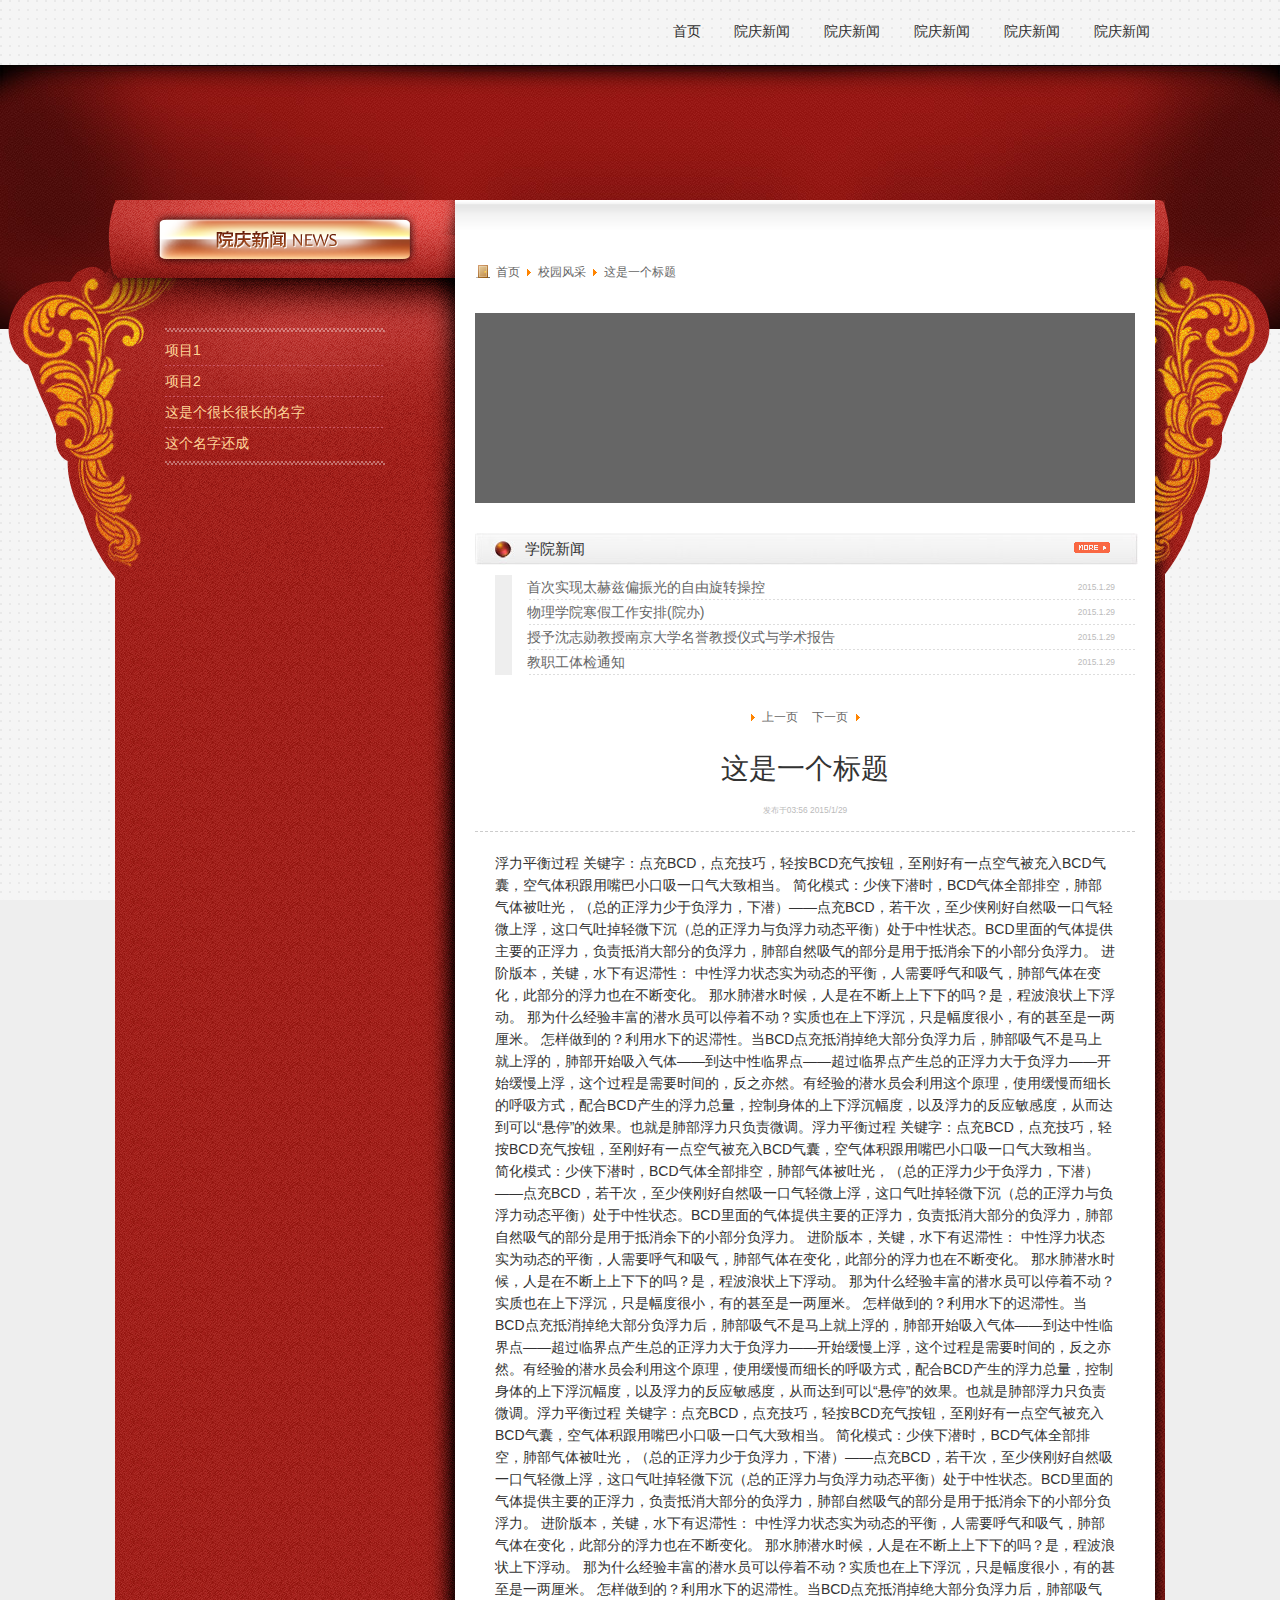
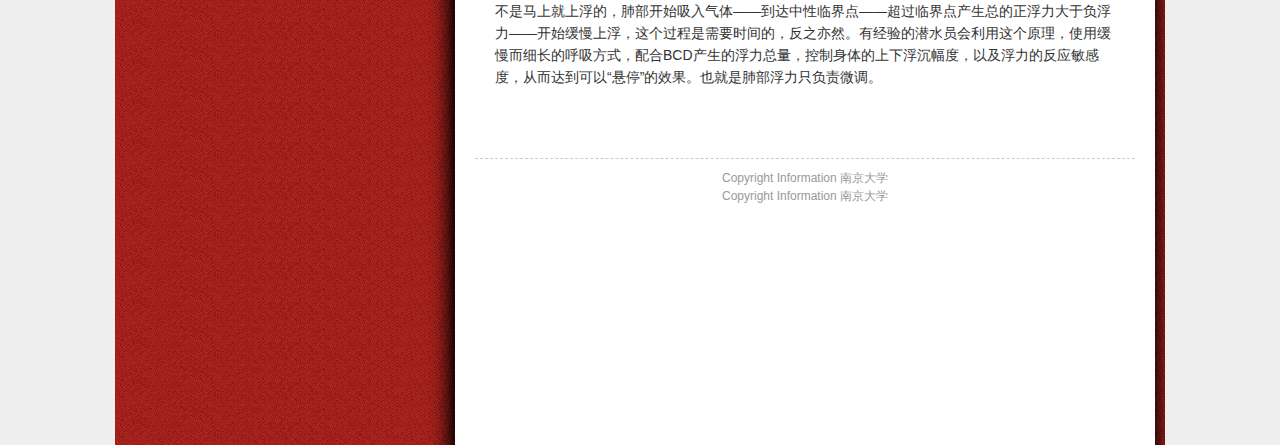
==== index.html @ 92c9a025 "version 0.0.1" ====
<!DOCTYPE html>
<html>
<head>
    <meta http-equiv="content-type" content="text/html;charset=utf-8">
    <script type="text/javascript" src="js/jquery.min.js"></script>
    <link rel="stylesheet" href="css/normalize-min.css" type="text/css" />
    <link rel="stylesheet" href="css/index-min.css" type="text/css" />
    <title>hello world</title>
</head>
<body>
    <div id="header">
        <div id="navbar">
            <!-- 从这里开始php插入一级导航 -->
            <ul>
                <li><a href="#">首页</a></li>
                <li><a href="#">院庆新闻</a></li>
                <li><a href="#">院庆新闻</a></li>
                <li><a href="#">院庆新闻</a></li>
                <li><a href="#">院庆新闻</a></li>
                <li><a href="#">院庆新闻</a></li>
            </ul>
            <!-- 一级导航php部分结束 -->
            <div id="decor-left"></div>
            <div id="decor-right"></div>
        </div>
    </div>

    <div id="banner">
        <div id="banner-left"></div>
        <div id="banner-right"></div>
    </div>

    <div id="container">
        <div class="sidebar modify" id="sidebar"> 
            <div id="sidebar-main">
                <div id="sidebar-nav"><img src="./img/sidebar-nav.png"></div>
                <div id="side-link">
                    <!-- 从这里开始php插入二级导航 -->
                    <ul>
                        <li><a href="#">项目1</a></li>
                        <li><a href="#">项目2</a></li>
                        <li><a href="#">这是个很长很长的名字</a></li>
                        <li><a href="#">这个名字还成</a></li>
                    </ul>
                    <!-- 二级导航php部分结束 -->
                </div>
            </div>
        </div>

        <div id="content">
            <div id="content-top"></div>
            <!-- breadcumb模块开始 -->
            <div id="breadcumb">
                <ul>
                    <li><a href="#">首页</a></li>
                    <li><a href="#">校园风采</a></li>
                    <li><a href="#">这是一个标题</a></li>
                </ul>       
            </div>
            <!-- breadcumb模块结束 -->
            <!-- slider-mask模块开始 -->
            <div id="slider">
                <div id="slider-mask"></div>
            </div>
            <!-- slider-mask模块结束 -->
            <!-- category模块开始 -->
            <div class="category">
                <div class="category-title">
                    学院新闻
                </div>
                <div class="category-more"><a href="#"></a></div>
                <ul>
                    <li><a href="#">首次实现太赫兹偏振光的自由旋转操控</a><span class="publish-time">2015.1.29</span></li>
                    <li><a href="#">物理学院寒假工作安排(院办)</a><span class="publish-time">2015.1.29</span></li>
                    <li><a href="#">授予沈志勋教授南京大学名誉教授仪式与学术报告</a><span class="publish-time">2015.1.29</span></li>
                    <li><a href="#">教职工体检通知</a><span class="publish-time">2015.1.29</span></li>
                </ul>
            </div>
            <!-- category模块结束 -->
            <!-- 分页模块开始 -->
            <div class="page">
                <span class="page-prev page-indicator"><a href="#">上一页</a></span>
                <span class="page-next page-indicator"><a href="#">下一页</a></span>
            </div>
            <!-- 分页模块结束 -->     
            <!-- article模块开始 -->
            <div id="article">
                <div id="article-title">
                    <h1>这是一个标题</h1>
                    <span class="article-time publish-time">发布于03:56 2015/1/29</span>
                </div>
                <div id="article-content">
                    浮力平衡过程
                    关键字：点充BCD，点充技巧，轻按BCD充气按钮，至刚好有一点空气被充入BCD气囊，空气体积跟用嘴巴小口吸一口气大致相当。
                    简化模式：少侠下潜时，BCD气体全部排空，肺部气体被吐光，（总的正浮力少于负浮力，下潜）——点充BCD，若干次，至少侠刚好自然吸一口气轻微上浮，这口气吐掉轻微下沉（总的正浮力与负浮力动态平衡）处于中性状态。BCD里面的气体提供主要的正浮力，负责抵消大部分的负浮力，肺部自然吸气的部分是用于抵消余下的小部分负浮力。
                    进阶版本，关键，水下有迟滞性：
                    中性浮力状态实为动态的平衡，人需要呼气和吸气，肺部气体在变化，此部分的浮力也在不断变化。
                    那水肺潜水时候，人是在不断上上下下的吗？是，程波浪状上下浮动。
                    那为什么经验丰富的潜水员可以停着不动？实质也在上下浮沉，只是幅度很小，有的甚至是一两厘米。
                    怎样做到的？利用水下的迟滞性。当BCD点充抵消掉绝大部分负浮力后，肺部吸气不是马上就上浮的，肺部开始吸入气体——到达中性临界点——超过临界点产生总的正浮力大于负浮力——开始缓慢上浮，这个过程是需要时间的，反之亦然。有经验的潜水员会利用这个原理，使用缓慢而细长的呼吸方式，配合BCD产生的浮力总量，控制身体的上下浮沉幅度，以及浮力的反应敏感度，从而达到可以“悬停”的效果。也就是肺部浮力只负责微调。浮力平衡过程
                    关键字：点充BCD，点充技巧，轻按BCD充气按钮，至刚好有一点空气被充入BCD气囊，空气体积跟用嘴巴小口吸一口气大致相当。
                    简化模式：少侠下潜时，BCD气体全部排空，肺部气体被吐光，（总的正浮力少于负浮力，下潜）——点充BCD，若干次，至少侠刚好自然吸一口气轻微上浮，这口气吐掉轻微下沉（总的正浮力与负浮力动态平衡）处于中性状态。BCD里面的气体提供主要的正浮力，负责抵消大部分的负浮力，肺部自然吸气的部分是用于抵消余下的小部分负浮力。
                    进阶版本，关键，水下有迟滞性：
                    中性浮力状态实为动态的平衡，人需要呼气和吸气，肺部气体在变化，此部分的浮力也在不断变化。
                    那水肺潜水时候，人是在不断上上下下的吗？是，程波浪状上下浮动。
                    那为什么经验丰富的潜水员可以停着不动？实质也在上下浮沉，只是幅度很小，有的甚至是一两厘米。
                    怎样做到的？利用水下的迟滞性。当BCD点充抵消掉绝大部分负浮力后，肺部吸气不是马上就上浮的，肺部开始吸入气体——到达中性临界点——超过临界点产生总的正浮力大于负浮力——开始缓慢上浮，这个过程是需要时间的，反之亦然。有经验的潜水员会利用这个原理，使用缓慢而细长的呼吸方式，配合BCD产生的浮力总量，控制身体的上下浮沉幅度，以及浮力的反应敏感度，从而达到可以“悬停”的效果。也就是肺部浮力只负责微调。浮力平衡过程
                    关键字：点充BCD，点充技巧，轻按BCD充气按钮，至刚好有一点空气被充入BCD气囊，空气体积跟用嘴巴小口吸一口气大致相当。
                    简化模式：少侠下潜时，BCD气体全部排空，肺部气体被吐光，（总的正浮力少于负浮力，下潜）——点充BCD，若干次，至少侠刚好自然吸一口气轻微上浮，这口气吐掉轻微下沉（总的正浮力与负浮力动态平衡）处于中性状态。BCD里面的气体提供主要的正浮力，负责抵消大部分的负浮力，肺部自然吸气的部分是用于抵消余下的小部分负浮力。
                    进阶版本，关键，水下有迟滞性：
                    中性浮力状态实为动态的平衡，人需要呼气和吸气，肺部气体在变化，此部分的浮力也在不断变化。
                    那水肺潜水时候，人是在不断上上下下的吗？是，程波浪状上下浮动。
                    那为什么经验丰富的潜水员可以停着不动？实质也在上下浮沉，只是幅度很小，有的甚至是一两厘米。
                    怎样做到的？利用水下的迟滞性。当BCD点充抵消掉绝大部分负浮力后，肺部吸气不是马上就上浮的，肺部开始吸入气体——到达中性临界点——超过临界点产生总的正浮力大于负浮力——开始缓慢上浮，这个过程是需要时间的，反之亦然。有经验的潜水员会利用这个原理，使用缓慢而细长的呼吸方式，配合BCD产生的浮力总量，控制身体的上下浮沉幅度，以及浮力的反应敏感度，从而达到可以“悬停”的效果。也就是肺部浮力只负责微调。
                </div>
            </div>
            <!-- article模块结束 -->
            <div id="footer">
                <p>Copyright Information 南京大学<p>
                <p>Copyright Information 南京大学<p>
            </div>
        </div>
        <div class="modify" id="shadow-right"></div>
    </div>
    <div id="sticktobottom">
    </div>
    <script type="text/javascript" src="js/index.js"></script>
</body>
</html>
---- css/index-min.css ----
*{margin:0;padding:0}*,:after,:before{-webkit-box-sizing:inherit;-moz-box-sizing:inherit;box-sizing:inherit}body,html{position:absolute;-webkit-box-sizing:border-box;-moz-box-sizing:border-box;box-sizing:border-box;width:100%;height:100%;min-height:100%;margin:0;background:#eee}ul{display:block;list-style-type:none;-webkit-margin-before:0;-webkit-margin-after:0;-webkit-margin-start:0;-webkit-margin-end:0;-webkit-padding-start:0}#header{position:absolute;z-index:999;width:100%;height:65px}#header #navbar{position:relative;width:1050px;height:65px;margin:0 auto}#banner{position:absolute;z-index:0;top:65px;width:100%;height:264px}#container{position:relative;z-index:1;overflow:hidden;width:1050px;min-height:100%;margin:200px auto -201px}#sidebar{float:left;width:340px;height:100%}#content{float:left;width:700px;height:100%;padding-bottom:40px}#sticktobottom{position:relative;visibility:hidden;clear:both;width:100%;height:1px;margin-top:-1px}#header #decor-left{position:absolute;top:200px;left:-107px;width:107px;height:380px}#header #decor-right{position:absolute;top:200px;right:-105px;width:115px;height:380px}#navbar ul{float:right;height:30px}#navbar ul li{display:inline-block;padding:20px 15px 0}#banner-left{float:left;width:570px;height:100%}#banner-right{float:right;width:570px;height:100%}#content>*{position:relative}#content>div{margin:10px 20px 30px}#content>#content-top{width:100%;height:30px;margin:0}#content>#content-top+div{margin-top:30px}div#footer{position:relative;margin-top:70px;margin-bottom:20px;padding-top:10px;padding-bottom:180px}div#footer p{text-align:center}#shadow-right{float:left;width:10px;height:50px}#sidebar-main{position:absolute;display:block;width:340px;height:379px}#sidebar-nav{position:relative;width:268px;height:58px;margin:10px auto 60px}#side-link{width:220px;margin-left:50px;padding:3px 0}#header,body{background:url(../img/bg.gif)}#navbar ul{list-style-type:none}#banner{background:url(../img/banner-bg.jpg)}#banner #banner-left{background:url(../img/banner-bg-left.jpg)}#banner #banner-right{background:url(../img/banner-bg-right.jpg)}#container,#content{background:#fff}#content-top{background:url(../img/content-top.png)}#decor-left{background:url(../img/decor-left.png)}#decor-right{background:url(../img/decor-right.png)}#footer{border-top:1px dashed #ccc}#shadow-right{background:url(../img/shadow-right.png)}#sidebar{background:url(../img/sidebar-bg.png)}#sidebar-main{background:url(../img/sidebar-main.png)}#breadcumb>ul li{display:inline-block}#breadcumb>ul>li:before{display:inline-block;margin-right:5px;content:url(../img/arrow.png)}#breadcumb>ul>li:first-child:before{position:relative;top:3px;display:inline-block;content:url(../img/home.gif)}#article-title{margin-bottom:20px;padding-bottom:10px;border-bottom:1px dashed #ccc}#article-title h1{font-weight:400;text-align:center}#article-title .publish-time{display:block;text-align:center}#article-content{padding:0 20px}#slider{height:190px;margin:40px 20px 30px;background-color:#666}.category{margin:40px 20px 30px}.category .category-title{width:663px;height:32px;padding:5px 0 4px 50px;background:url(../img/category-title.jpg)}.category .category-more{position:absolute;top:6px;right:25px;width:36px;height:17px;background:url(../img/more.gif)}.category .category-more a{display:block;width:100%;height:100%}.category ul{margin:10px 0 10px 20px;padding-left:15px;border-left:17px solid #eee}.category span.publish-time{float:right;margin-right:20px}.page-prev:before{display:inline-block;margin-right:5px;content:url(../img/page-prev.png)}.page-next{margin-left:10px}.page-next:after{display:inline-block;margin-left:5px;content:url(../img/page-next.png)}#sidebar-main ul>li{border-bottom:1px solid;-webkit-border-image:url(../img/sidebar-line1.png) 0 0 1 0 repeat;-o-border-image:url(../img/sidebar-line1.png) 0 0 1 0 repeat;border-image:url(../img/sidebar-line1.png) 0 0 1 0 repeat}#sidebar-main ul>li:last-child{border-bottom:none;-webkit-border-image:none;-o-border-image:none;border-image:none}#sidebar-main #side-link{border-top:4px solid;border-bottom:4px solid;-webkit-border-image:url(../img/sidebar-line2.png) 4 0 4 0 repeat;-o-border-image:url(../img/sidebar-line2.png) 2 0 2 0 repeat;border-image:url(../img/sidebar-line2.png) 4 0 4 0 repeat}body{font-family:'helvetica neue',Verdana,'hiragino sans gb',stheiti,'microsoft yahei','wenquanyi micro hei',sans-serif;font-size:14px;line-height:22px;color:#333}a{text-decoration:none;color:#7f130f}a:hover{text-decoration:underline}#navbar ul li a{color:#2e2e2e;text-decoration:none}#breadcumb a{font-size:12px;color:#666}#breadcumb a:hover{color:#7f130f}#article-title .publish-time{font-size:.6em;color:#bbb}#sidebar-main #side-link ul>li a{font-size:1em/30px;line-height:30px;color:#ffd598}#sidebar-main #side-link ul>li a:hover{text-decoration:none;color:#d96a39}.category .category-title{font-size:1.07em}.category>ul li{font-size:1em;line-height:24px;border-bottom:1px solid;-webkit-border-image:url(../img/category-line1.png) 0 0 1 0 repeat;-o-border-image:url(../img/category-line1.png) 0 0 1 0 repeat;border-image:url(../img/category-line1.png) 0 0 1 0 repeat}.category>ul li a{color:#666}.category>ul li a:hover{color:#7f130f}.category span.publish-time{font-size:.6em;color:#bbb}.page{text-align:center}span.page-indicator{font-size:12px}span.page-indicator a{color:#666}span.page-indicator a:hover{color:#7f130f}#footer{font:12px/18px Verdana,sans-serif;color:#999}
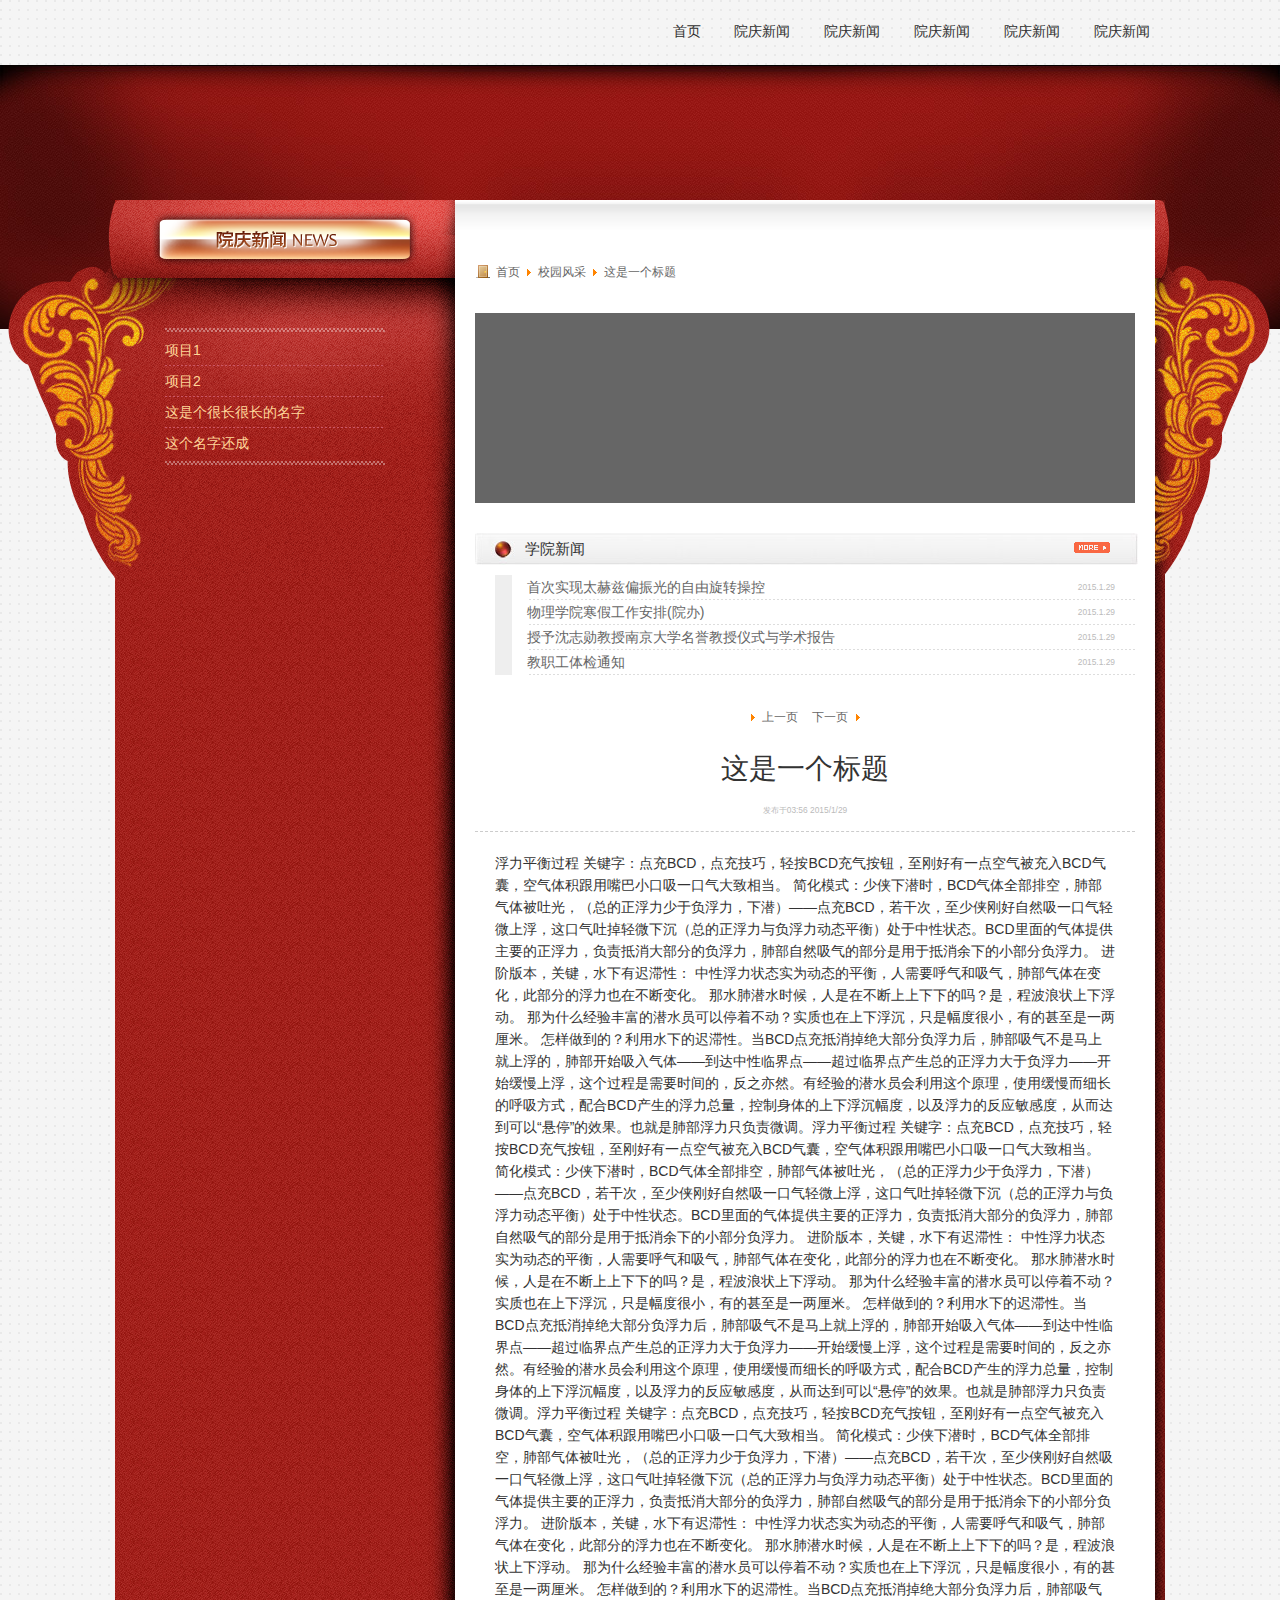
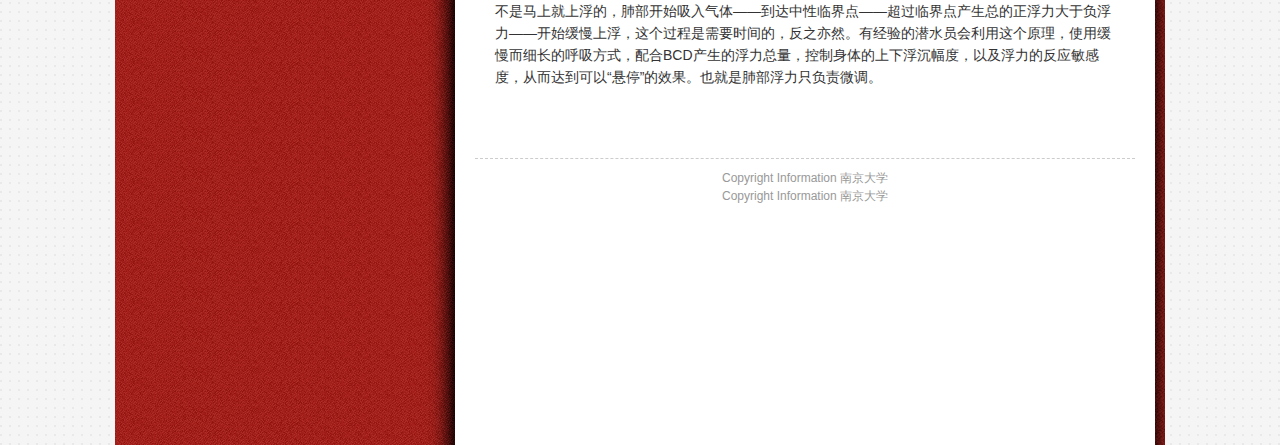
==== commit a8eaa2c9: "fix some bugs" ====
--- a/index.html
+++ b/index.html
@@ -3,8 +3,8 @@
 <head>
     <meta http-equiv="content-type" content="text/html;charset=utf-8">
     <script type="text/javascript" src="js/jquery.min.js"></script>
-    <link rel="stylesheet" href="css/normalize-min.css" type="text/css" />
-    <link rel="stylesheet" href="css/index-min.css" type="text/css" />
+    <link rel="stylesheet" href="css/normalize.css" type="text/css" />
+    <link rel="stylesheet" href="css/index.css" type="text/css" />    
     <title>hello world</title>
 </head>
 <body>
--- a/css/index.css
+++ b/css/index.css
@@ -0,0 +1,573 @@
+/* ==================================== */
+/*           Global Settings            */
+/* ==================================== */
+*
+{
+    margin: 0;
+    padding: 0;
+}
+*,
+*:before,
+*:after
+{
+    -webkit-box-sizing: inherit;
+       -moz-box-sizing: inherit;
+            box-sizing: inherit;
+}
+body
+{
+    position: absolute;
+
+    -webkit-box-sizing: border-box;
+       -moz-box-sizing: border-box;
+            box-sizing: border-box;
+    width: 100%;
+    height: 100%;
+    min-height: 100%;
+    margin: 0;
+
+    background: #eee;
+}
+ul
+{
+    display: block;
+
+    list-style-type: none;
+
+    -webkit-margin-before: 0;
+    -webkit-margin-after: 0;
+    -webkit-margin-start: 0;
+    -webkit-margin-end: 0;
+    -webkit-padding-start: 0;
+}
+
+
+/* ==================================== */
+/*             Basic Layout             */
+/* ==================================== */
+#header
+{
+    position: absolute;
+    z-index: 999;
+
+    width: 100%;
+    height: 65px;
+}
+#header #navbar
+{
+    position: relative;
+
+    width: 1050px;
+    height: 65px;
+    margin: 0 auto;
+}
+#banner
+{
+    position: absolute;
+    z-index: 0;
+    top: 65px;
+
+    width: 100%;
+    height: 264px;
+}
+#container
+{
+    position: relative;
+    z-index: 1;
+
+    overflow: hidden;
+
+    width: 1050px;
+    min-height: 100%;
+    margin: 0 auto;
+    margin-top: 200px;
+    margin-bottom: -201px;
+}
+#sidebar
+{
+    float: left;
+
+    width: 340px;
+    height: 100%;
+}
+#content
+{
+    float: left;
+
+    width: 700px;
+    height: 100%;
+    padding-bottom: 40px;
+}
+#sticktobottom
+{
+    position: relative;
+
+    visibility: hidden;
+    clear: both;
+
+    width: 100%;
+    height: 1px;
+    margin-top: -1px;
+}
+
+/* ==================================== */
+/*            Layout Details            */
+/* ==================================== */
+/* ======= Header ======= */
+
+#header #decor-left
+{
+    position: absolute;
+    top: 200px;
+    left: -107px;
+
+    width: 107px;
+    height: 380px;
+}
+#header #decor-right
+{
+    position: absolute;
+    top: 200px;
+    right: -105px;
+
+    width: 115px;
+    height: 380px;
+}
+
+/* ======= Navbar ======= */
+
+#navbar ul
+{
+    float: right;
+
+    height: 30px;
+}
+#navbar ul li
+{
+    display: inline-block;
+
+    padding: 20px 15px 0 15px;
+}
+
+/* ======= Banner ======= */
+
+#banner-left
+{
+    float: left;
+
+    width: 570px;
+    height: 100%;
+}
+#banner-right
+{
+    float: right;
+
+    width: 570px;
+    height: 100%;
+}
+
+/* ======= Content ======= */
+#content > *
+{
+    position: relative;
+}
+#content > div
+{
+    margin: 10px 20px 30px 20px;
+}
+#content > #content-top
+{
+    width: 100%;
+    height: 30px;
+    margin: 0;
+}
+#content > #content-top + div
+{
+    margin-top: 30px;
+}
+div#footer
+{
+    position: relative;
+
+    margin-top: 70px;
+    margin-bottom: 20px;
+    padding-top: 10px;
+    padding-bottom: 180px;
+}
+div#footer p
+{
+    text-align: center;
+}
+#shadow-right
+{
+    float: left;
+
+    width: 10px;
+    height: 50px;
+}
+
+/* ======= Sidebar ======= */
+
+#sidebar-main
+{
+    position: absolute;
+
+    display: block;
+
+    width: 340px;
+    height: 379px;
+}
+#sidebar-nav
+{
+    position: relative;
+
+    width: 268px;
+    height: 58px;
+    margin: 10px auto 60px auto;
+}
+#side-link
+{
+    width: 220px;
+    margin-left: 50px;
+    padding: 3px 0;
+}
+/* ==================================== */
+/*                Styles                */
+/* ==================================== */
+body {
+    background: url('../img/bg.gif');
+}
+/* ======= Header ======= */
+#header
+{
+    background: url('../img/bg.gif');
+}
+
+/* ======= Navbar ======= */
+
+#navbar ul
+{
+    list-style-type: none;
+}
+
+
+/* ======= Banner ======= */
+#banner
+{
+    background: url('../img/banner-bg.jpg');
+}
+#banner #banner-left
+{
+    background: url('../img/banner-bg-left.jpg');
+}
+#banner #banner-right
+{
+    background: url('../img/banner-bg-right.jpg');
+}
+
+/* ======= Main ======= */
+#container
+{
+    background: #fff;
+}
+#content
+{
+    background: #fff;
+}
+#content-top
+{
+    background: url('../img/content-top.png');
+}
+#decor-left
+{
+    background: url('../img/decor-left.png');
+}
+#decor-right
+{
+    background: url('../img/decor-right.png');
+}
+#footer
+{
+    border-top: 1px dashed #ccc;
+}
+#shadow-right
+{
+    background: url('../img/shadow-right.png');
+}
+
+/* ======= Sidebar ======= */
+#sidebar
+{
+    background: url('../img/sidebar-bg.png');
+}
+#sidebar-main
+{
+    background: url('../img/sidebar-main.png');
+}
+
+
+/* ==================================== */
+/*               Modules                */
+/* ==================================== */
+/* ======= Breadcumb ======= */
+
+#breadcumb > ul li
+{
+    display: inline-block;
+}
+#breadcumb > ul > li:before
+{
+    display: inline-block;
+
+    margin-right: 5px;
+
+    content: url('../img/arrow.png');
+}
+#breadcumb > ul > li:first-child:before
+{
+    position: relative;
+    top: 3px;
+
+    display: inline-block;
+
+    content: url('../img/home.gif');
+}
+/* ======= Article ======= */
+#article{}
+#article-title
+{
+    margin-bottom: 20px;
+    padding-bottom: 10px;
+    border-bottom: 1px dashed #ccc;
+}
+#article-title h1
+{
+    font-weight: normal;
+
+    text-align: center;
+}
+#article-title .publish-time
+{
+    display: block;
+
+    text-align: center;
+}
+#article-content {
+    padding: 0 20px;
+}
+
+/* ======= Slider ======= */
+#slider
+{
+    height: 190px;
+    margin: 40px 20px 30px 20px;
+
+    background-color: #666;
+}
+
+/* ======= Category ======= */
+.category
+{
+    margin: 40px 20px 30px 20px;
+}
+.category .category-title
+{
+    width: 663px;
+    height: 32px;
+    padding: 5px 0 4px 50px;
+
+    background: url('../img/category-title.jpg');
+}
+.category .category-more
+{
+    position: absolute;
+    top: 6px;
+    right: 25px;
+
+    width: 36px;
+    height: 17px;
+
+    background: url('../img/more.gif');
+}
+.category .category-more a
+{
+    display: block;
+
+    width: 100%;
+    height: 100%;
+}
+.category ul
+{
+    margin: 10px 0 10px 20px;
+    padding-left: 15px;
+
+    border-left: 17px solid #eee;
+}
+.category span.publish-time
+{
+    float: right;
+
+    margin-right: 20px;
+}
+/* ======= Page ======= */
+.page {
+    text-align: center;
+}
+.page-prev:before {
+    display: inline-block;
+
+    margin-right: 5px;
+
+    content: url('../img/page-prev.png');
+}
+.page-next {
+    margin-left: 10px;
+}
+
+.page-next:after {
+    display: inline-block;
+
+    margin-left: 5px;
+
+    content: url('../img/page-next.png');
+}
+
+/* ======= Sidebar Nav ======= */
+#sidebar-main ul > li
+{
+    border-bottom: 1px solid;
+    -webkit-border-image: url('../img/sidebar-line1.png') 0 0 1 0 repeat;
+         -o-border-image: url('../img/sidebar-line1.png') 0 0 1 0 repeat;
+            border-image: url('../img/sidebar-line1.png') 0 0 1 0 repeat;
+}
+#sidebar-main ul > li:last-child
+{
+    border-bottom: none;
+    -webkit-border-image: none;
+         -o-border-image: none;
+            border-image: none;
+}
+#sidebar-main #side-link
+{
+    border-top: 4px solid;
+    border-bottom: 4px solid;
+    -webkit-border-image: url('../img/sidebar-line2.png') 4 0 4 0 repeat;
+         -o-border-image: url('../img/sidebar-line2.png') 2 0 2 0 repeat;
+            border-image: url('../img/sidebar-line2.png') 4 0 4 0 repeat;
+}
+
+/* ==================================== */
+/*                Fonts                 */
+/* ==================================== */
+body
+{
+    font-family: 'helvetica neue', Verdana,
+    'hiragino sans gb', stheiti,
+    'microsoft yahei',
+    'wenquanyi micro hei',
+    sans-serif;
+    font-size: 14px;
+    line-height: 22px;
+
+    color: #333;
+}
+
+a
+{
+    text-decoration: none;
+
+    color: #7f130f;
+}
+a:hover
+{
+    text-decoration: underline;
+}
+/* ======= Navbar ======= */
+#navbar ul li a{
+    color: #2e2e2e;
+    text-decoration: none;
+}
+/* ======= Breadcumb ======= */
+#breadcumb a
+{
+    font-size: 12px;
+
+    color: #666;
+}
+#breadcumb a:hover
+{
+    color: #7f130f;
+}
+
+/* ======= Article ======= */
+#article-title .publish-time
+{
+    font-size: .6em;
+
+    color: #bbb;
+}
+/* ======= Sidebar ======= */
+#sidebar-main #side-link ul > li a
+{
+    font-size: 1em/30px;
+    line-height: 30px;
+
+    color: #ffd598;
+}
+
+#sidebar-main #side-link ul > li a:hover
+{
+    text-decoration: none;
+
+    color: #d96a39;
+}
+/* ======= Category ======= */
+
+.category .category-title
+{
+    font-size: 1.07em;
+}
+.category > ul li
+{
+    font-size: 1em;
+    line-height: 24px;
+
+    border-bottom: 1px solid;
+    -webkit-border-image: url('../img/category-line1.png') 0 0 1 0 repeat;
+         -o-border-image: url('../img/category-line1.png') 0 0 1 0 repeat;
+            border-image: url('../img/category-line1.png') 0 0 1 0 repeat;
+}
+.category > ul li a
+{
+    color: #666;
+}
+.category > ul li a:hover
+{
+    color: #7f130f;
+}
+.category span.publish-time
+{
+    font-size: .6em;
+
+    color: #bbb;
+}
+/* ======= Page ======= */
+.page {
+    text-align: center;
+}
+span.page-indicator {
+    font-size: 12px;
+}
+span.page-indicator a{
+    color: #666;
+}
+span.page-indicator a:hover{
+    color: #7f130f;
+}
+/* ======= Footer ======= */
+#footer
+{
+    font: 12px/18px Verdana, sans-serif;
+
+    color: #999;
+}
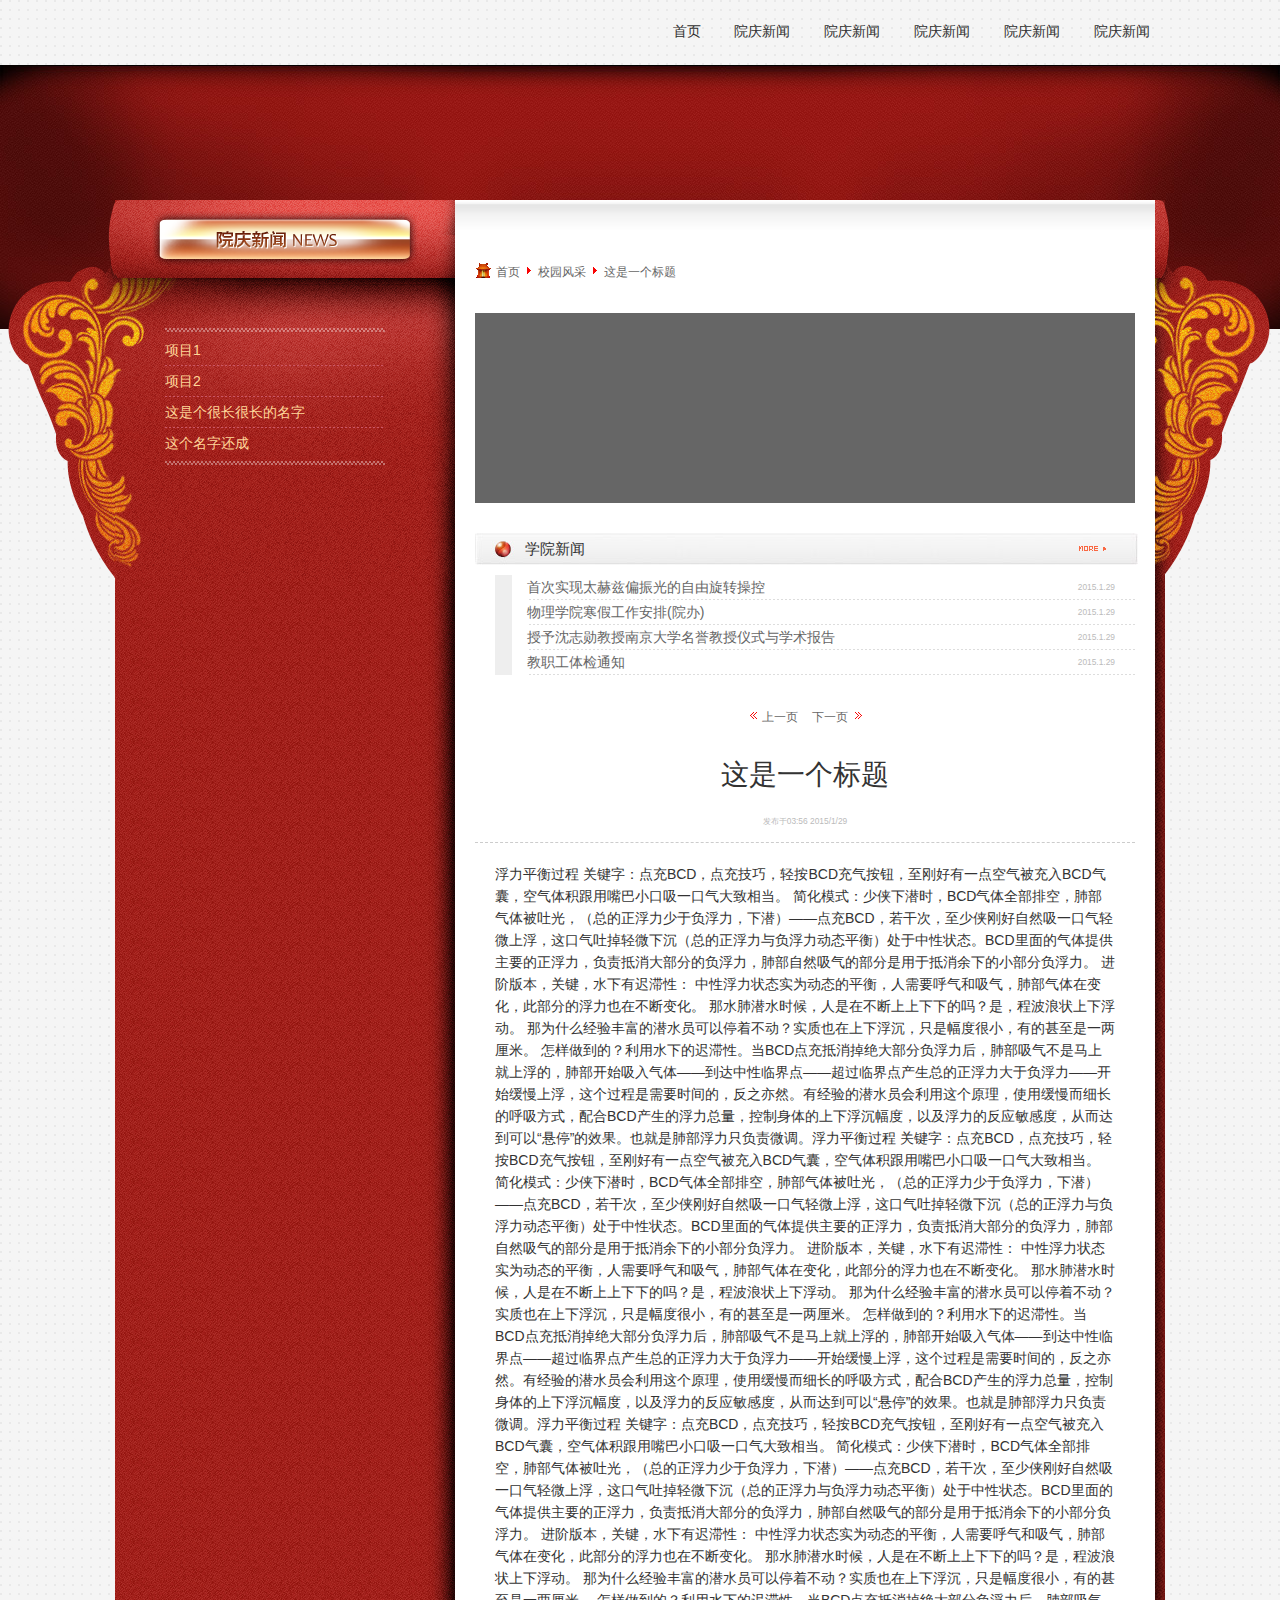
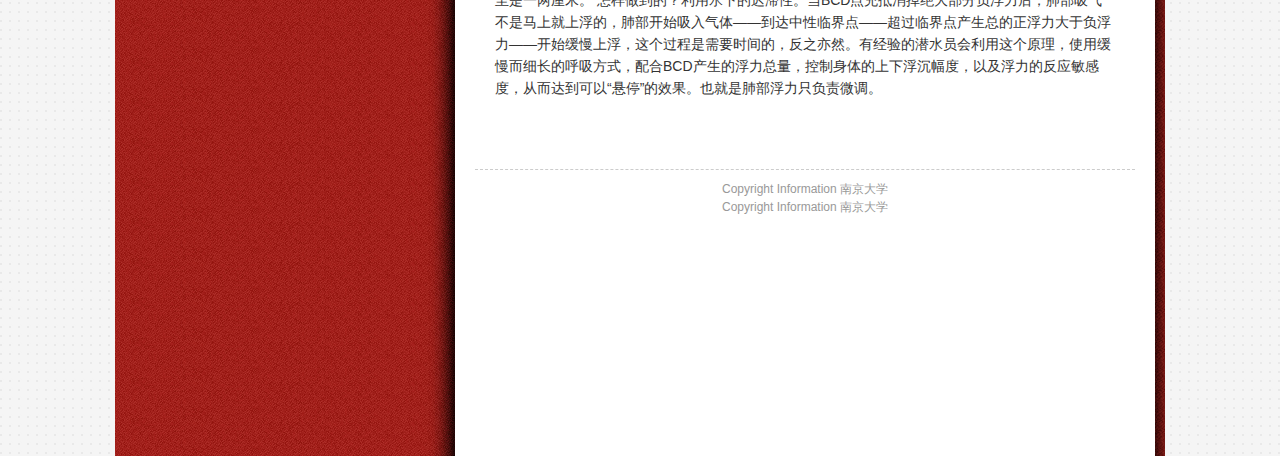
==== commit b46561e9: "fix" ====
--- a/index.html
+++ b/index.html
@@ -3,6 +3,7 @@
 <head>
     <meta http-equiv="content-type" content="text/html;charset=utf-8">
     <script type="text/javascript" src="js/jquery.min.js"></script>
+    <script type="text/javascript" src="js/index.js"></script>
     <link rel="stylesheet" href="css/normalize.css" type="text/css" />
     <link rel="stylesheet" href="css/index.css" type="text/css" />    
     <title>hello world</title>
@@ -124,6 +125,5 @@
     </div>
     <div id="sticktobottom">
     </div>
-    <script type="text/javascript" src="js/index.js"></script>
 </body>
 </html>--- a/css/index.css
+++ b/css/index.css
@@ -355,6 +355,9 @@
 #article-content {
     padding: 0 20px;
 }
+#article-content img {
+    max-width: 100%;
+}
 
 /* ======= Slider ======= */
 #slider
@@ -500,6 +503,9 @@
 }
 
 /* ======= Article ======= */
+#article-title h1 {
+    line-height: 1.2em;
+}
 #article-title .publish-time
 {
     font-size: .6em;
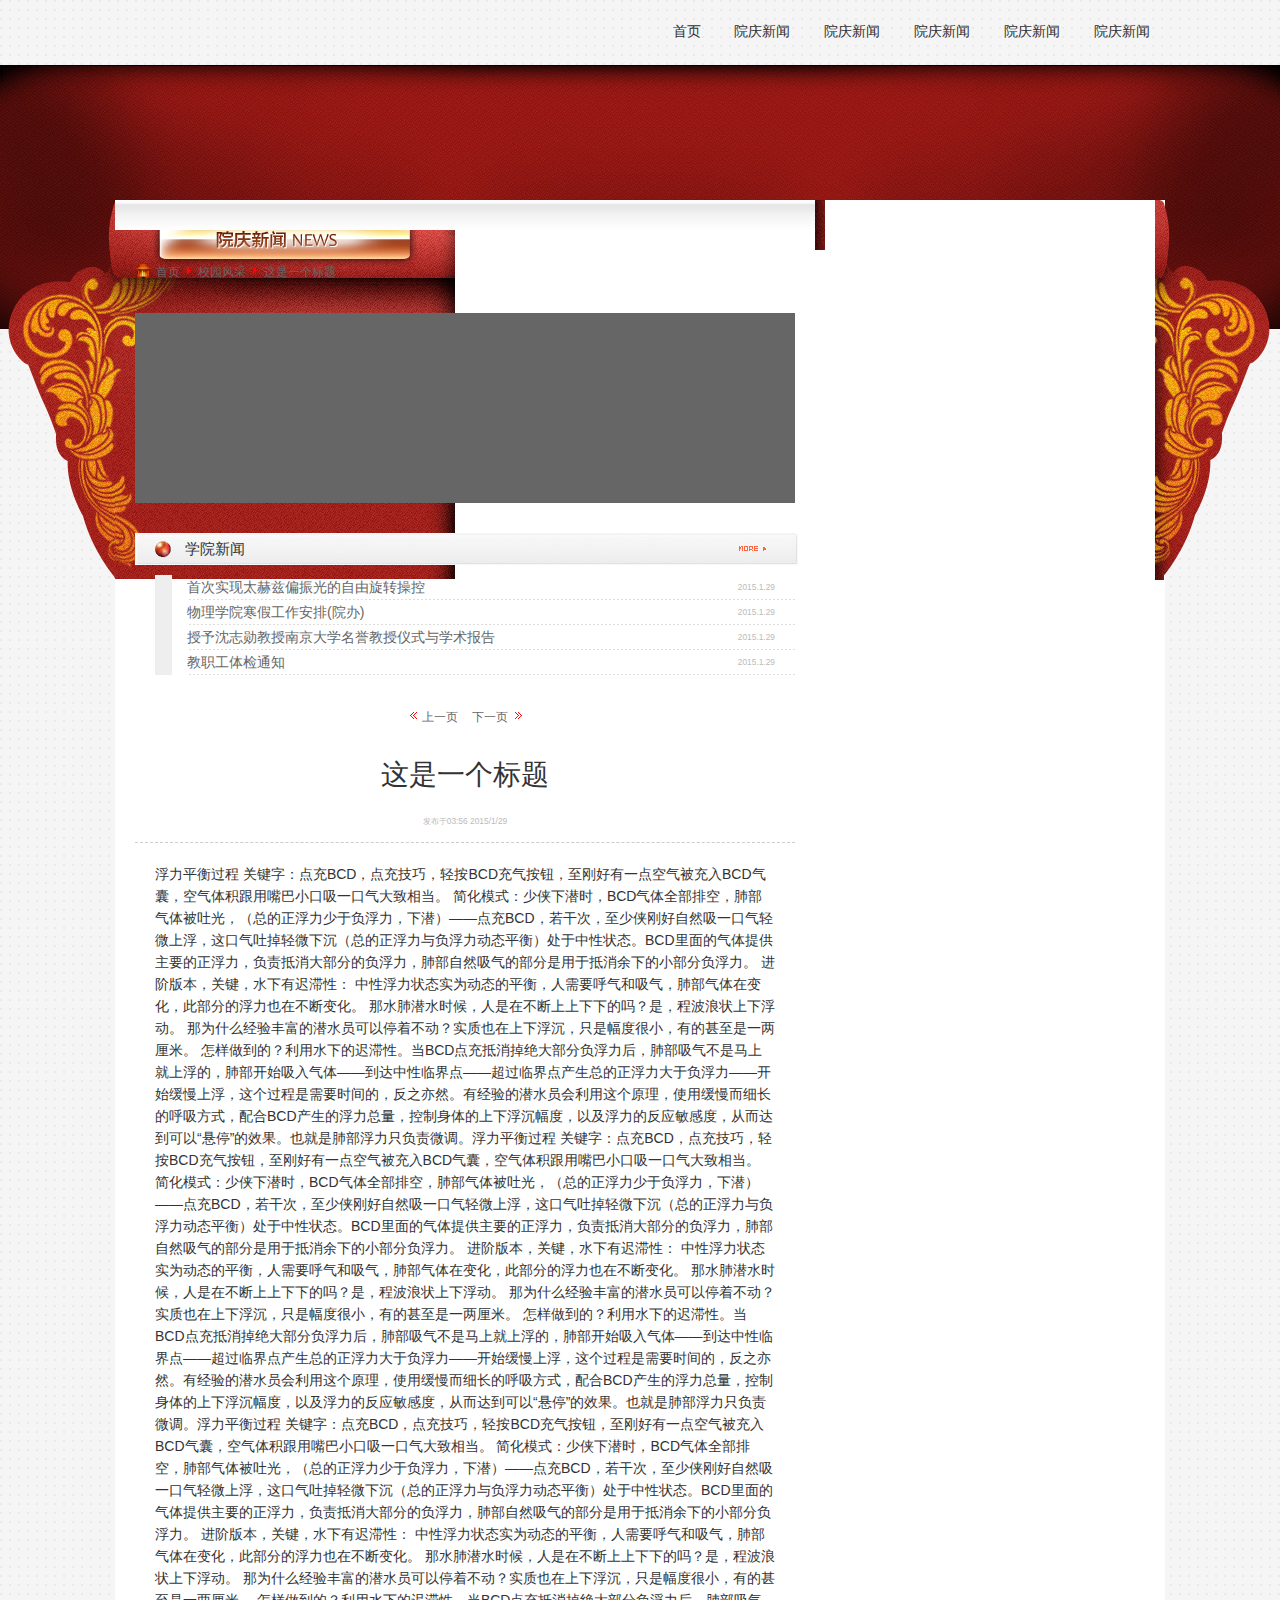
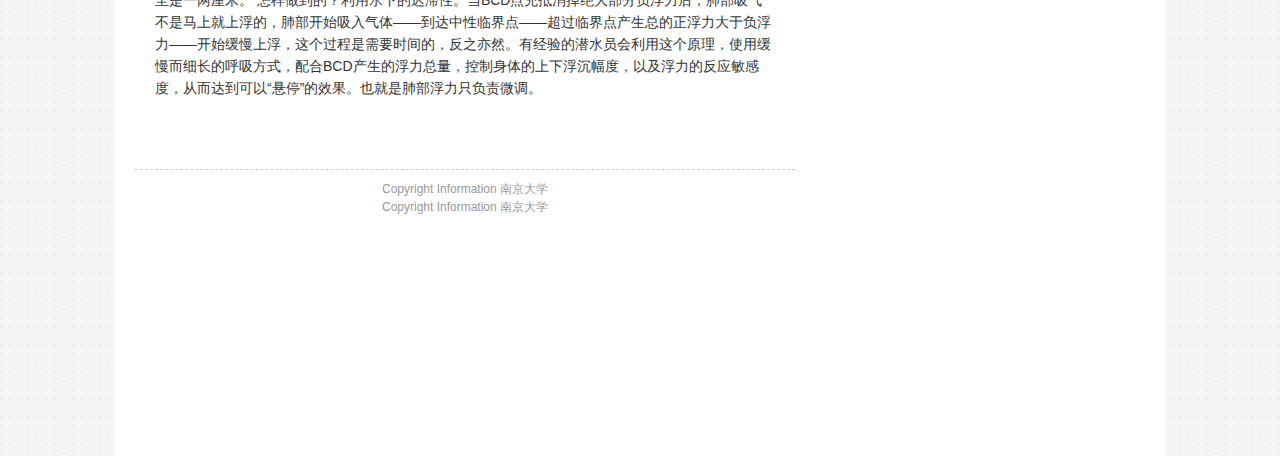
==== commit 9f564c2b: "降低jquery版本号" ====
--- a/index.html
+++ b/index.html
@@ -2,7 +2,7 @@
 <html>
 <head>
     <meta http-equiv="content-type" content="text/html;charset=utf-8">
-    <script type="text/javascript" src="js/jquery.min.js"></script>
+    <script type="text/javascript" src="js/jquery-1.11.2.min.js"></script>
     <script type="text/javascript" src="js/index.js"></script>
     <link rel="stylesheet" href="css/normalize.css" type="text/css" />
     <link rel="stylesheet" href="css/index.css" type="text/css" />    
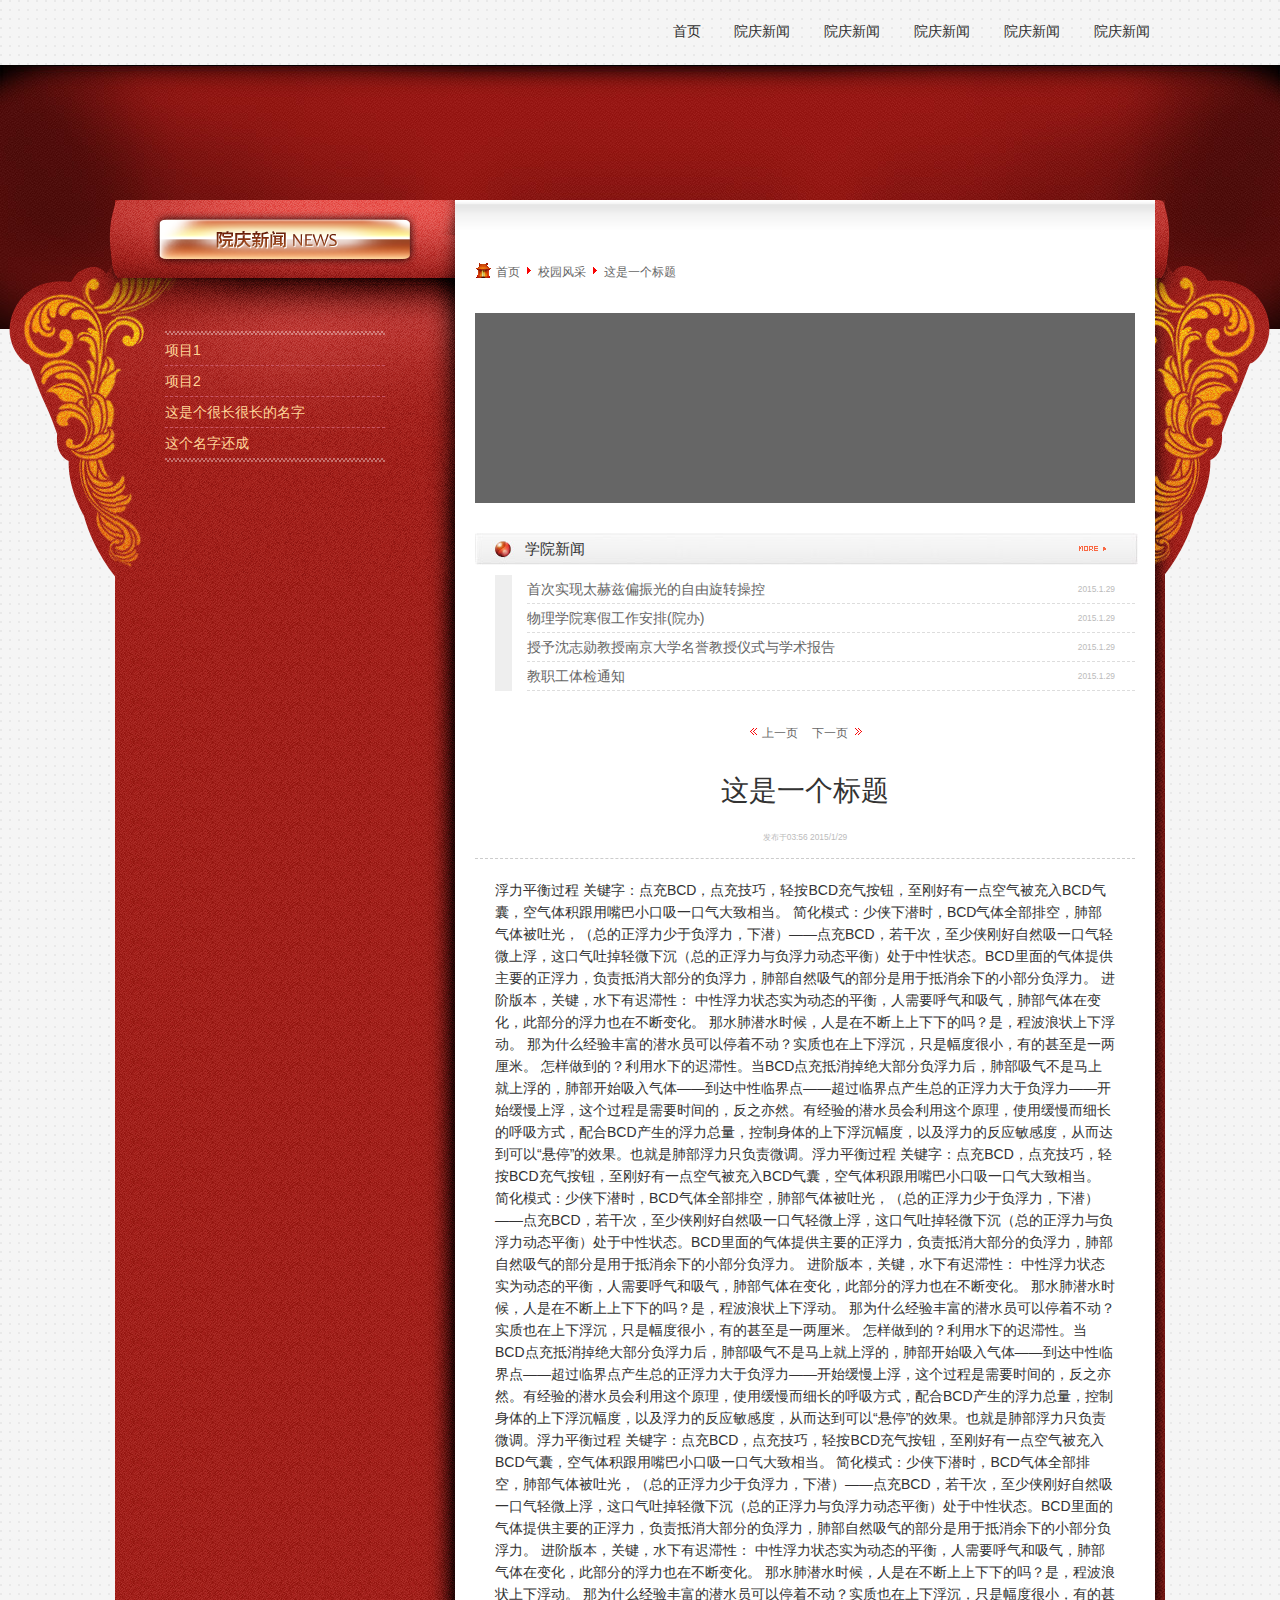
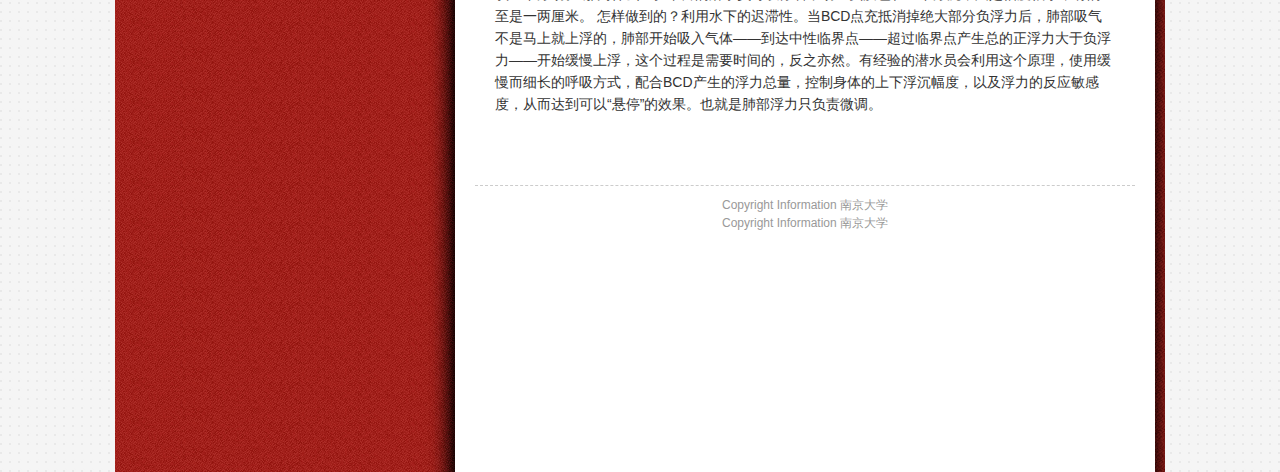
==== commit 601baa97: "简单兼容" ====
--- a/index.html
+++ b/index.html
@@ -36,6 +36,7 @@
             <div id="sidebar-main">
                 <div id="sidebar-nav"><img src="./img/sidebar-nav.png"></div>
                 <div id="side-link">
+                    <div class="sidebar-line"></div>
                     <!-- 从这里开始php插入二级导航 -->
                     <ul>
                         <li><a href="#">项目1</a></li>
@@ -44,6 +45,7 @@
                         <li><a href="#">这个名字还成</a></li>
                     </ul>
                     <!-- 二级导航php部分结束 -->
+                    <div class="sidebar-line"></div>
                 </div>
             </div>
         </div>
--- a/css/index.css
+++ b/css/index.css
@@ -119,7 +119,7 @@
 {
     position: absolute;
     top: 200px;
-    left: -107px;
+    left: -106px;
 
     width: 107px;
     height: 380px;
@@ -231,6 +231,10 @@
     margin-left: 50px;
     padding: 3px 0;
 }
+.sidebar-line {
+    width: 100%;
+    height: 4px;
+}
 /* ==================================== */
 /*                Styles                */
 /* ==================================== */
@@ -284,7 +288,7 @@
 }
 #decor-right
 {
-    background: url('../img/decor-right.png');
+    background: url('../img/decor-right.png') no-repeat;
 }
 #footer
 {
@@ -304,7 +308,9 @@
 {
     background: url('../img/sidebar-main.png');
 }
-
+.sidebar-line {
+    background: url('../img/sidebar-line2.png') repeat-x;
+}
 
 /* ==================================== */
 /*               Modules                */
@@ -438,10 +444,7 @@
 /* ======= Sidebar Nav ======= */
 #sidebar-main ul > li
 {
-    border-bottom: 1px solid;
-    -webkit-border-image: url('../img/sidebar-line1.png') 0 0 1 0 repeat;
-         -o-border-image: url('../img/sidebar-line1.png') 0 0 1 0 repeat;
-            border-image: url('../img/sidebar-line1.png') 0 0 1 0 repeat;
+    border-bottom: 1px dashed #ca5665;
 }
 #sidebar-main ul > li:last-child
 {
@@ -451,13 +454,7 @@
             border-image: none;
 }
 #sidebar-main #side-link
-{
-    border-top: 4px solid;
-    border-bottom: 4px solid;
-    -webkit-border-image: url('../img/sidebar-line2.png') 4 0 4 0 repeat;
-         -o-border-image: url('../img/sidebar-line2.png') 2 0 2 0 repeat;
-            border-image: url('../img/sidebar-line2.png') 4 0 4 0 repeat;
-}
+{}
 
 /* ==================================== */
 /*                Fonts                 */
@@ -536,12 +533,9 @@
 .category > ul li
 {
     font-size: 1em;
-    line-height: 24px;
-
-    border-bottom: 1px solid;
-    -webkit-border-image: url('../img/category-line1.png') 0 0 1 0 repeat;
-         -o-border-image: url('../img/category-line1.png') 0 0 1 0 repeat;
-            border-image: url('../img/category-line1.png') 0 0 1 0 repeat;
+    line-height: 28px;
+
+    border-bottom: 1px #ddd dashed;
 }
 .category > ul li a
 {
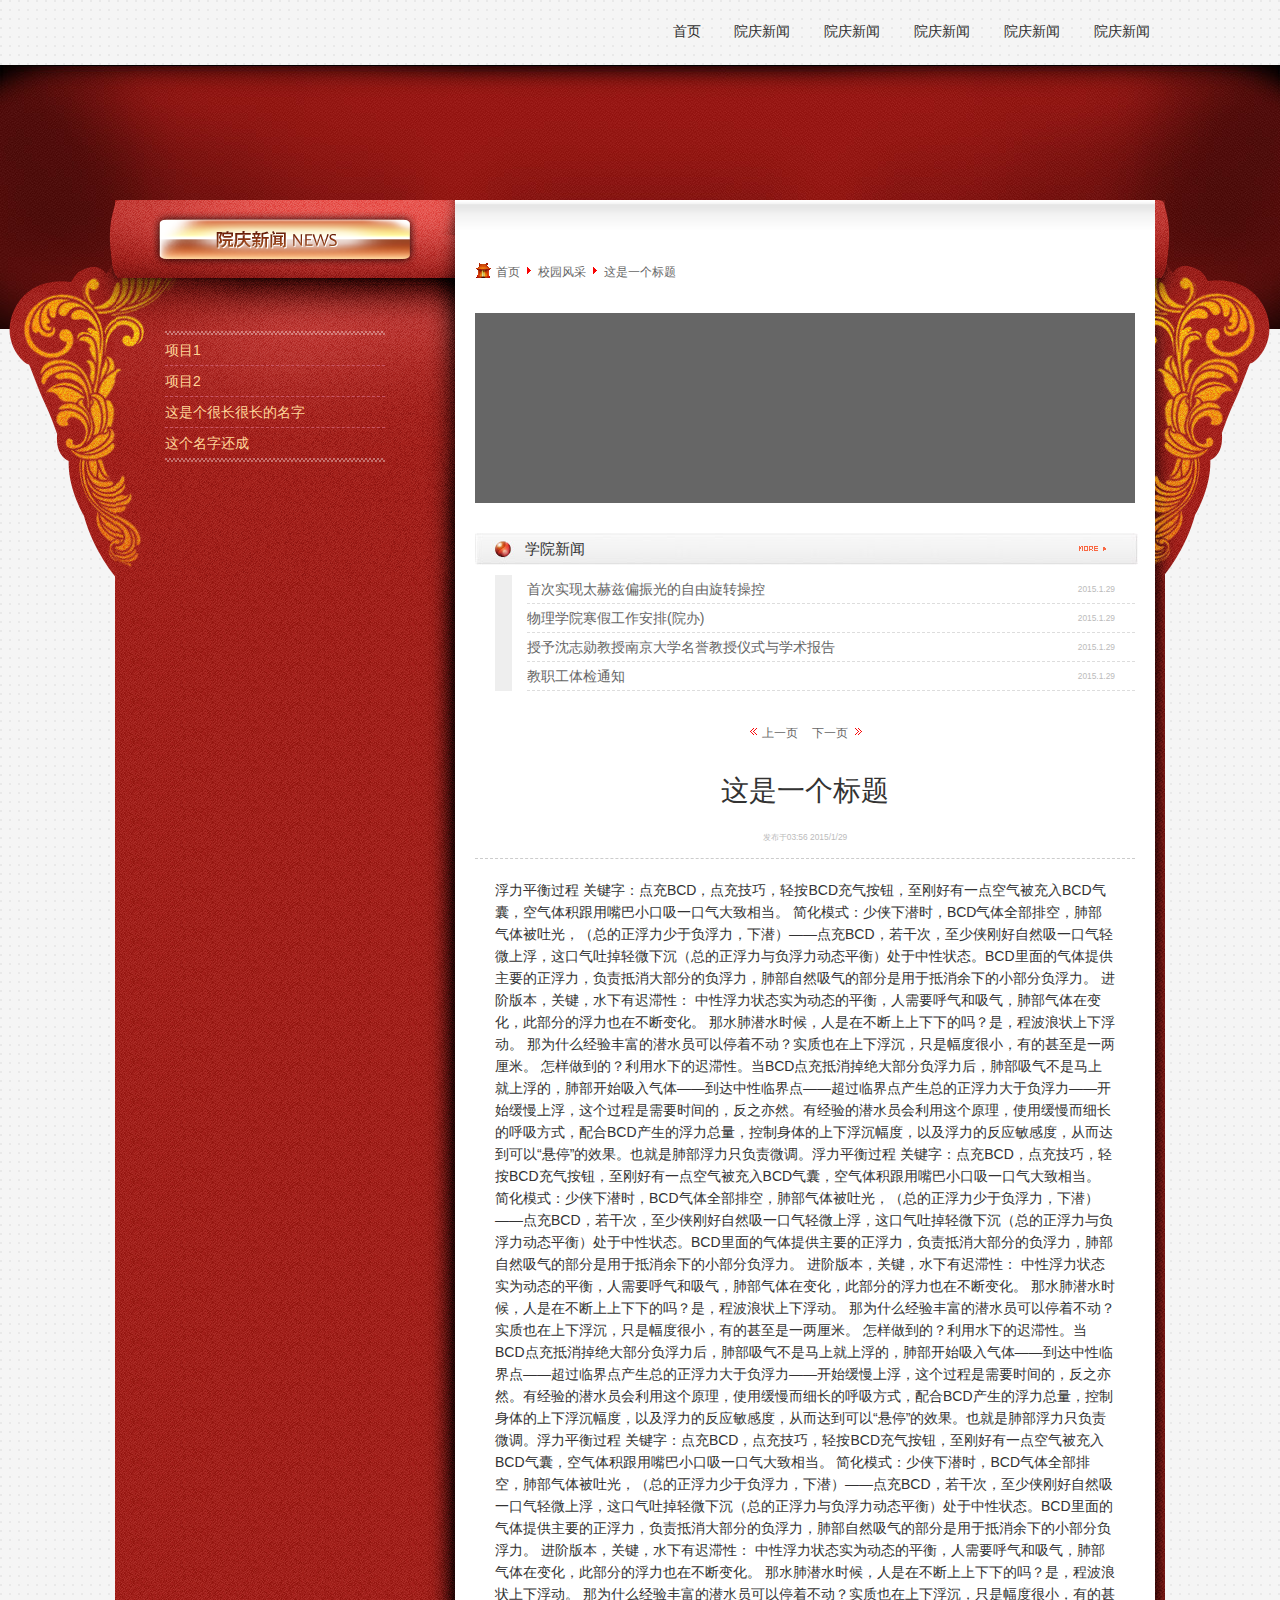
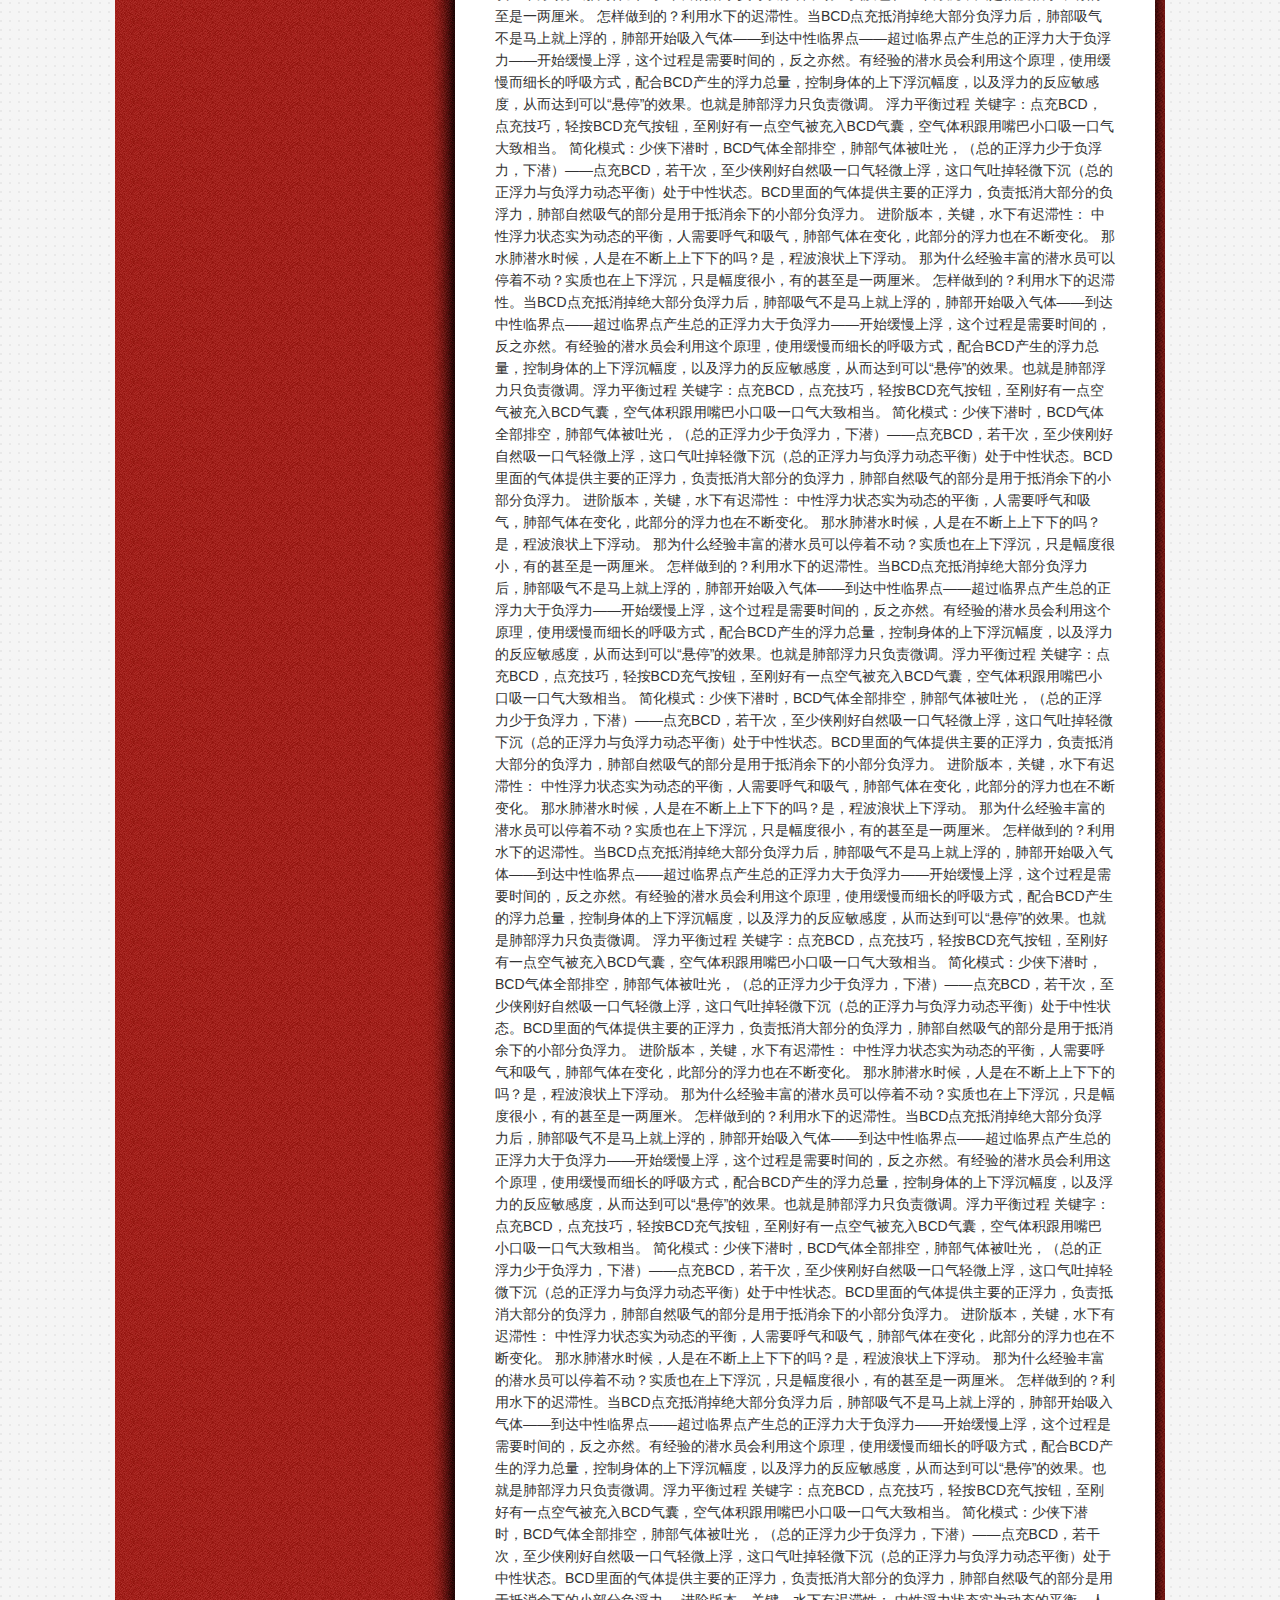
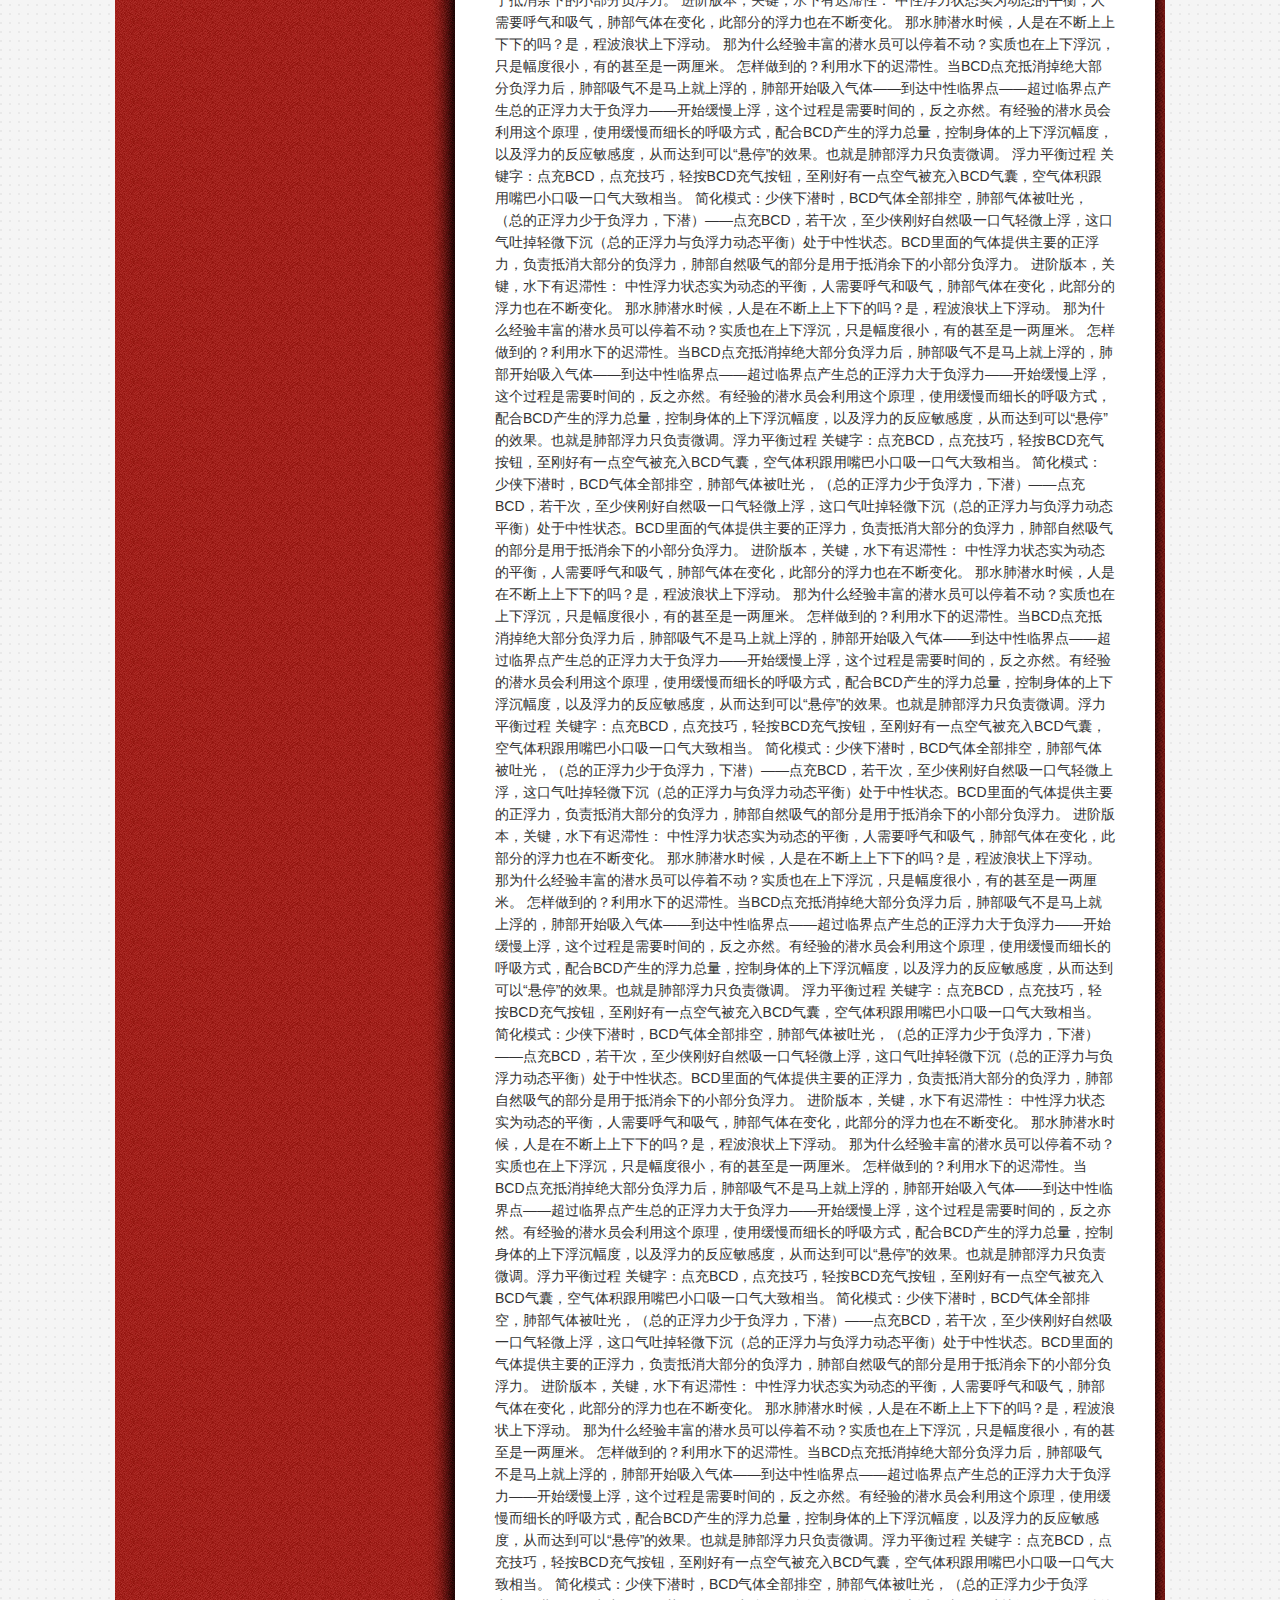
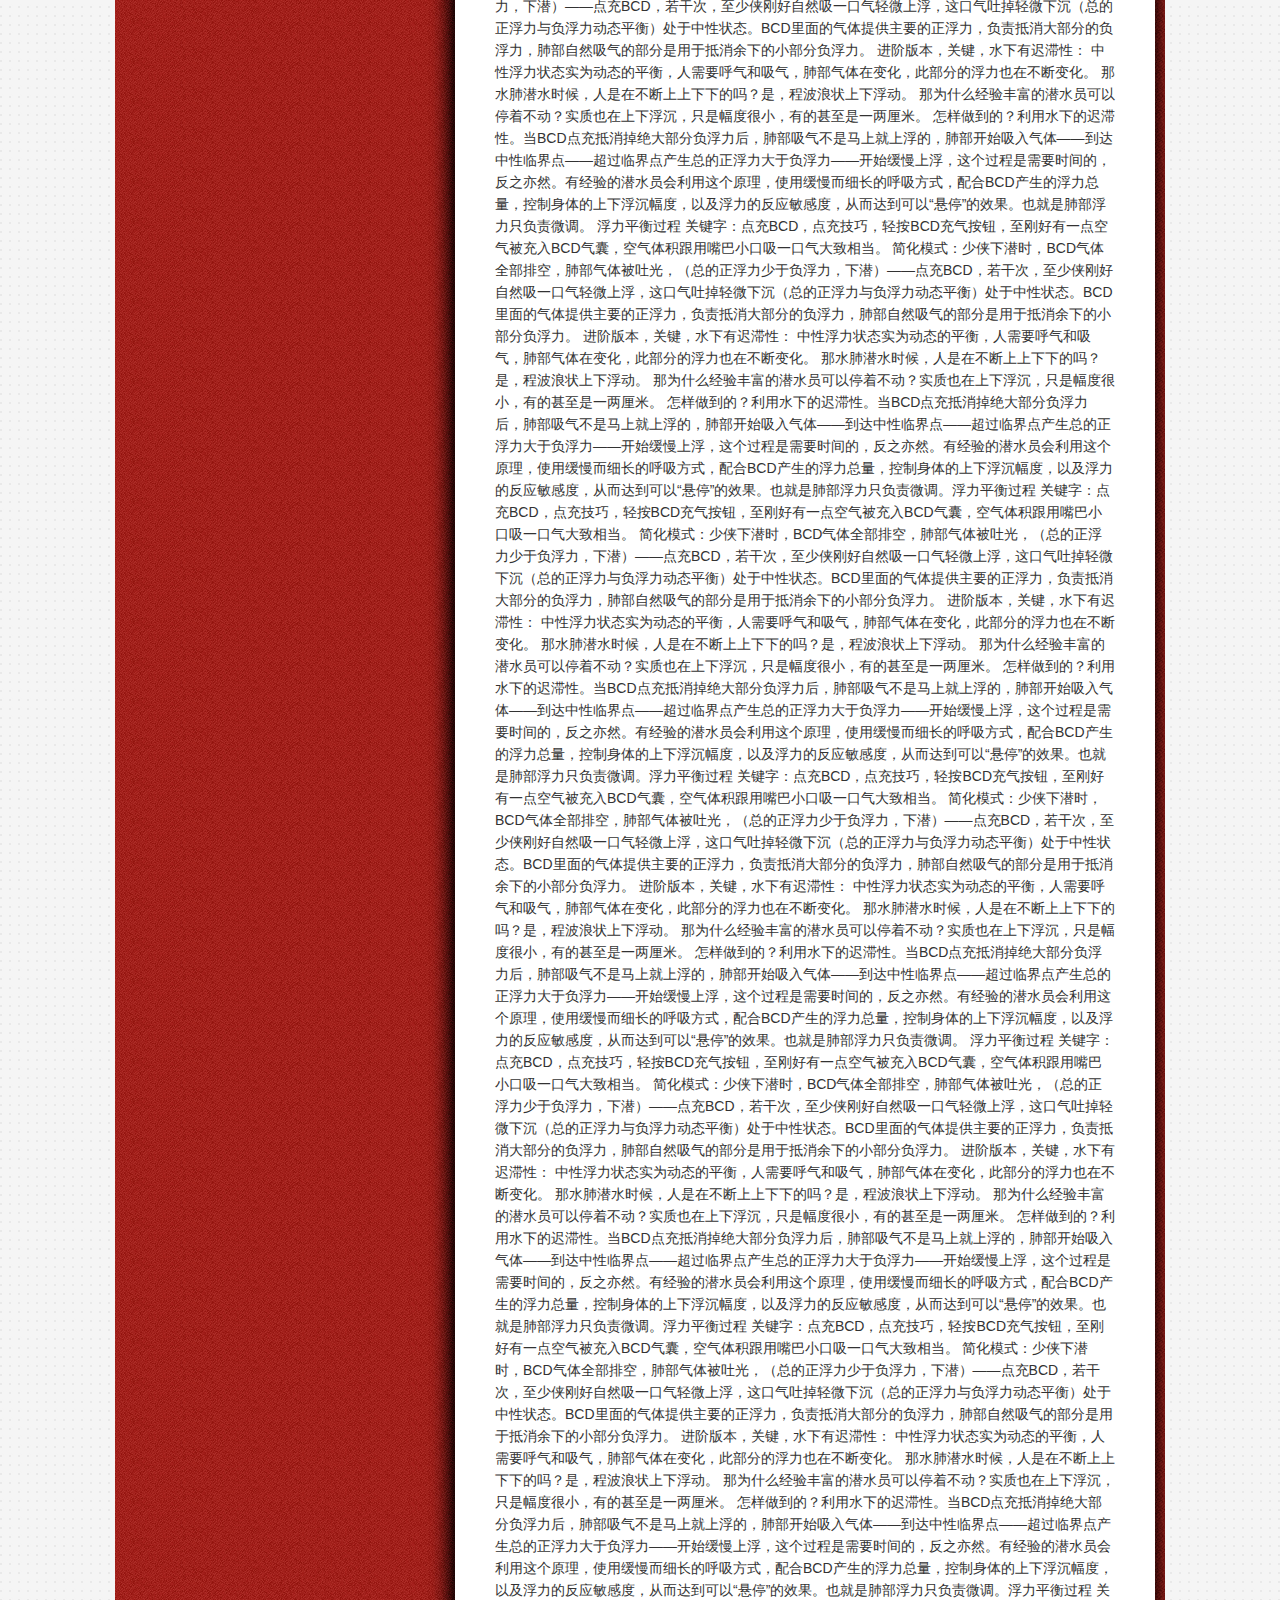
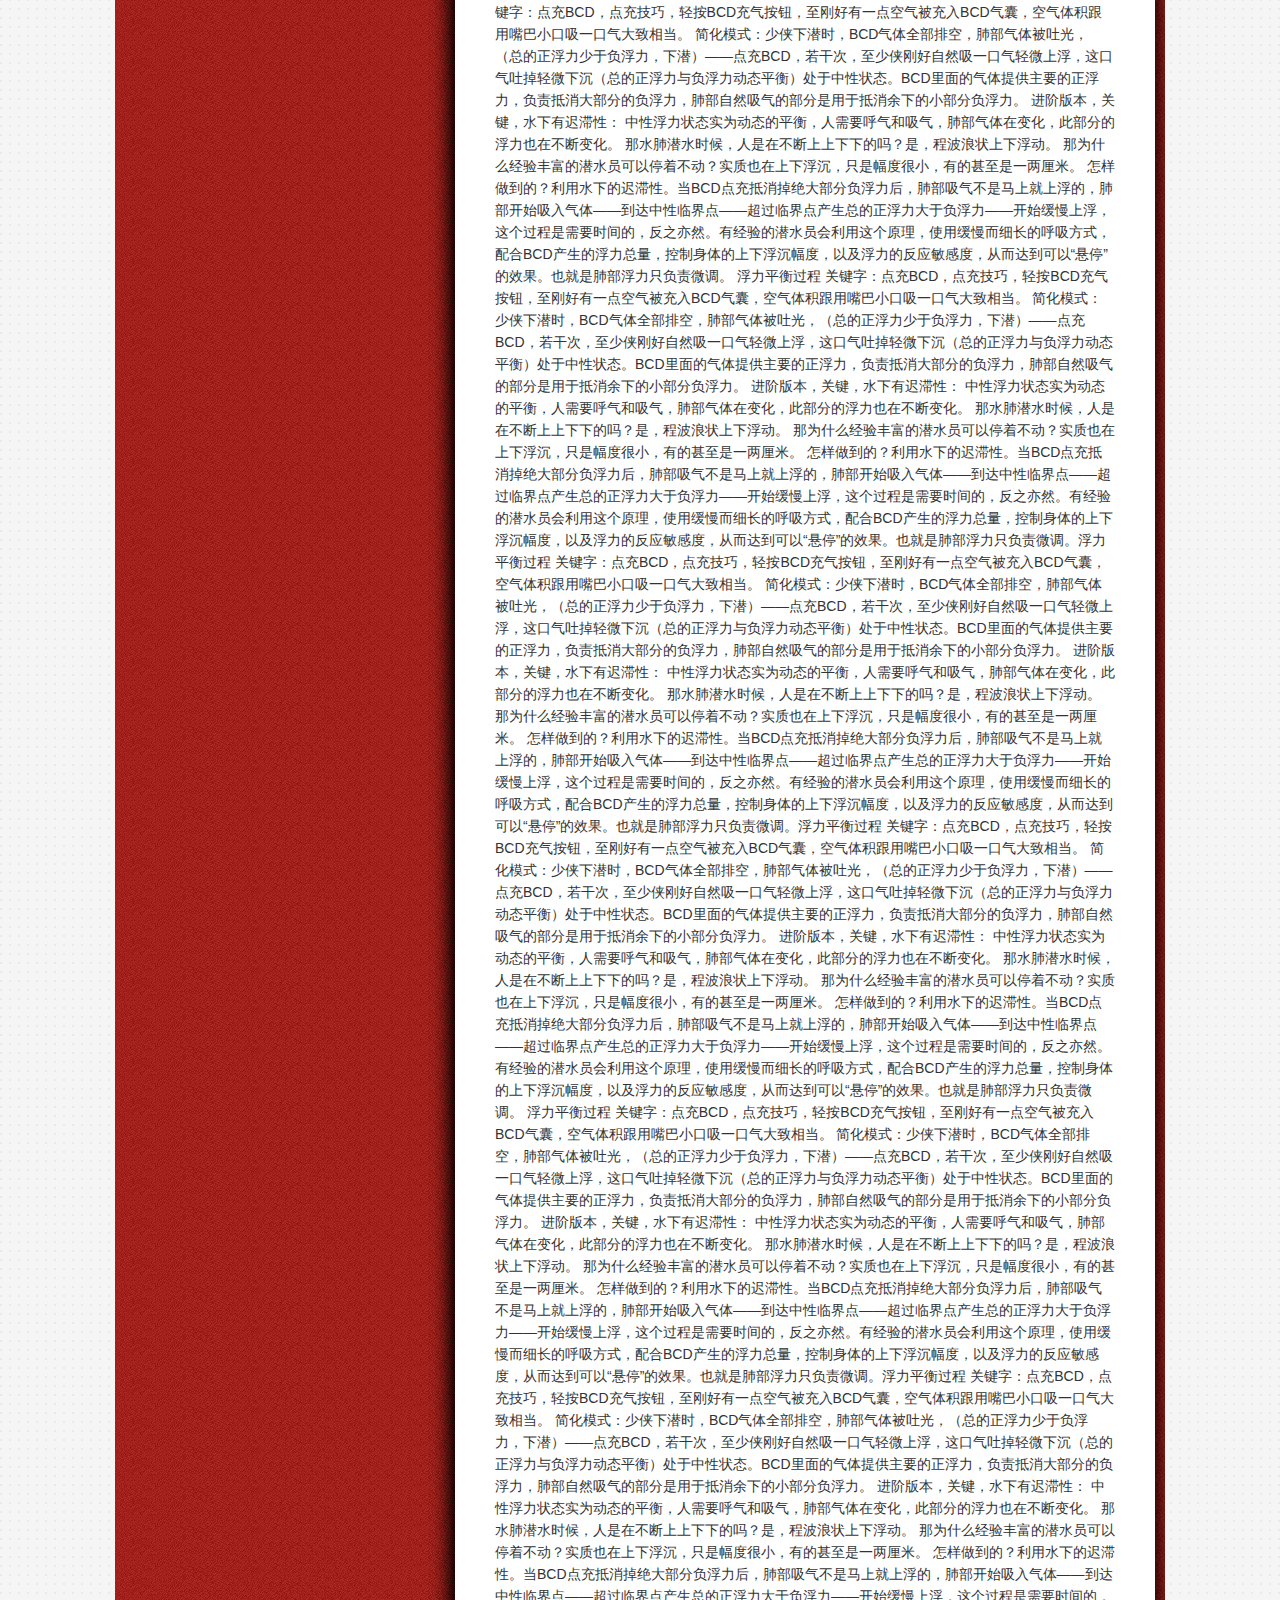
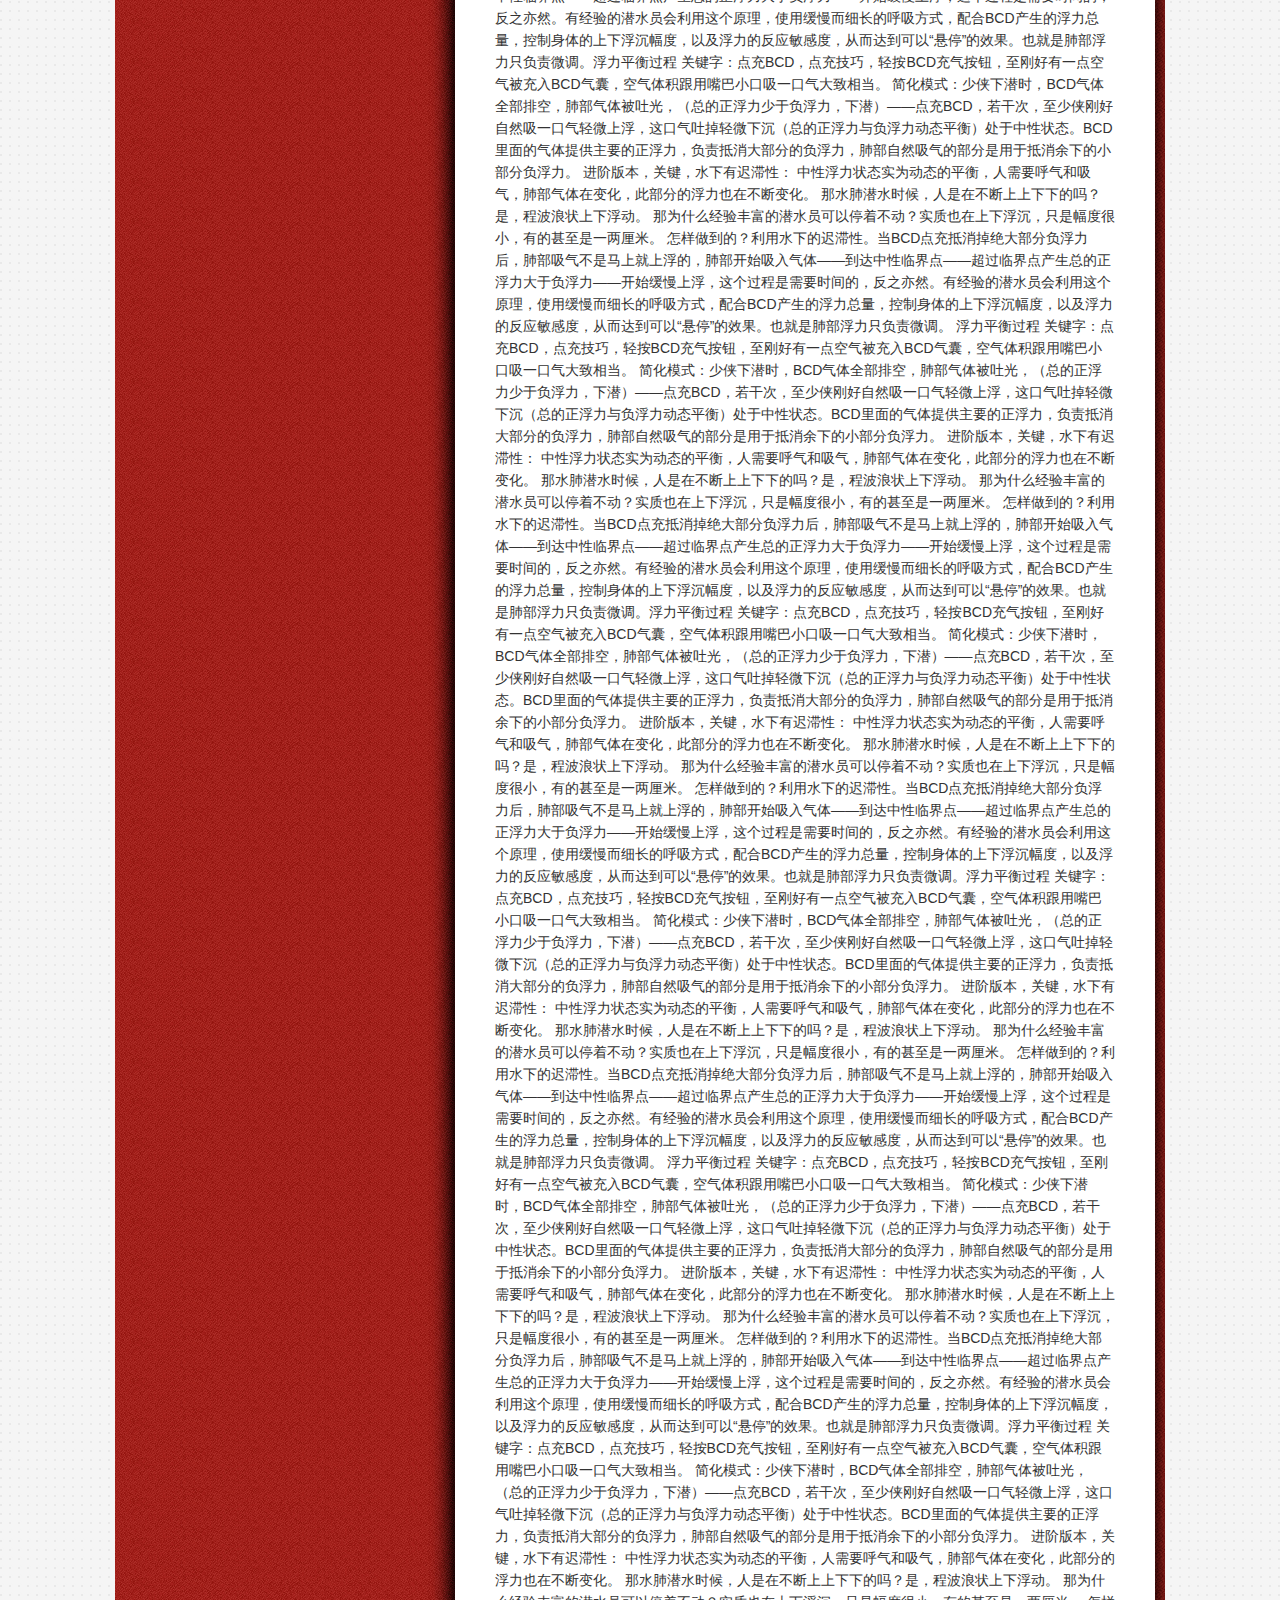
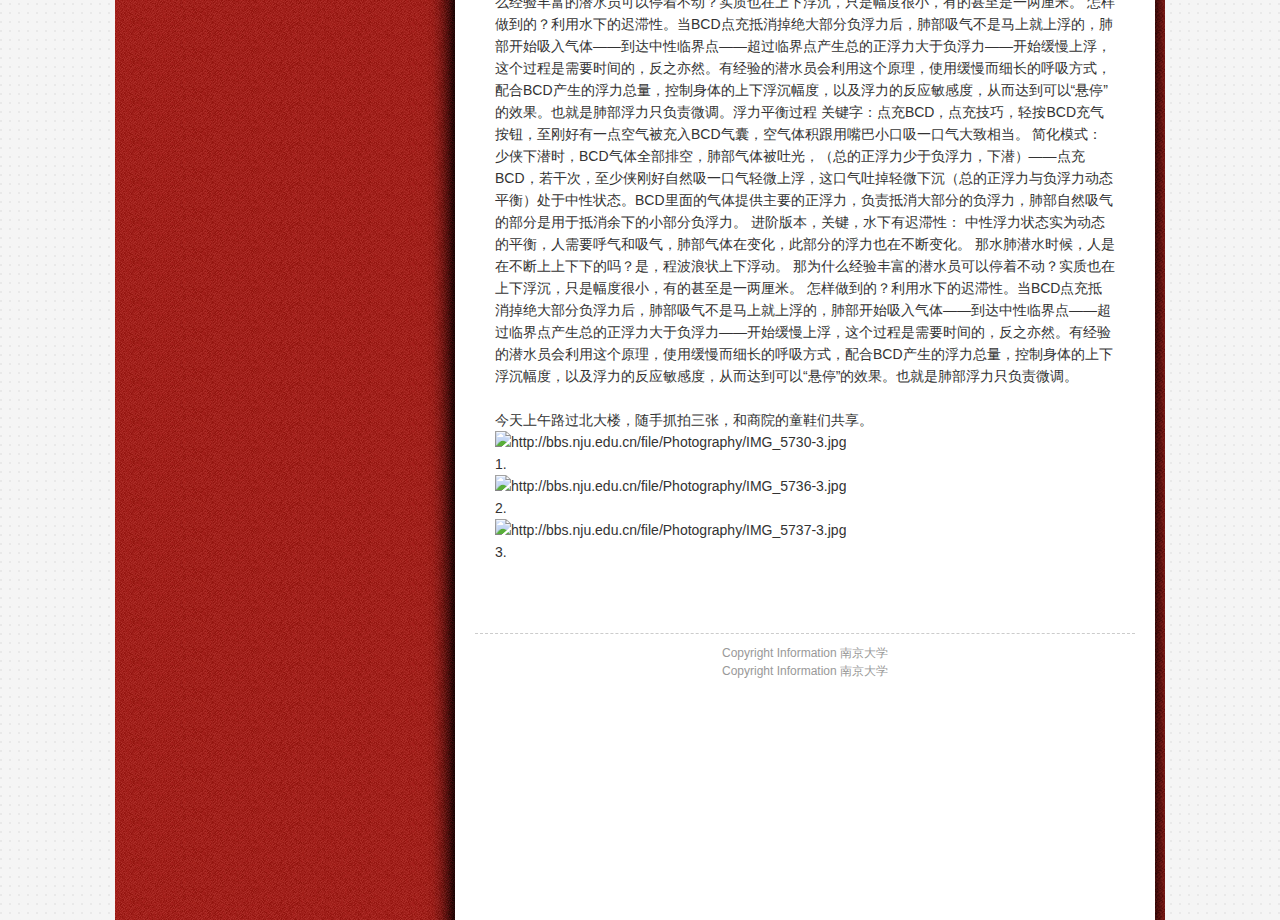
==== commit cecdb474: "fix window.onload bug" ====
--- a/index.html
+++ b/index.html
@@ -115,6 +115,234 @@
                     那水肺潜水时候，人是在不断上上下下的吗？是，程波浪状上下浮动。
                     那为什么经验丰富的潜水员可以停着不动？实质也在上下浮沉，只是幅度很小，有的甚至是一两厘米。
                     怎样做到的？利用水下的迟滞性。当BCD点充抵消掉绝大部分负浮力后，肺部吸气不是马上就上浮的，肺部开始吸入气体——到达中性临界点——超过临界点产生总的正浮力大于负浮力——开始缓慢上浮，这个过程是需要时间的，反之亦然。有经验的潜水员会利用这个原理，使用缓慢而细长的呼吸方式，配合BCD产生的浮力总量，控制身体的上下浮沉幅度，以及浮力的反应敏感度，从而达到可以“悬停”的效果。也就是肺部浮力只负责微调。
+                                        浮力平衡过程
+                    关键字：点充BCD，点充技巧，轻按BCD充气按钮，至刚好有一点空气被充入BCD气囊，空气体积跟用嘴巴小口吸一口气大致相当。
+                    简化模式：少侠下潜时，BCD气体全部排空，肺部气体被吐光，（总的正浮力少于负浮力，下潜）——点充BCD，若干次，至少侠刚好自然吸一口气轻微上浮，这口气吐掉轻微下沉（总的正浮力与负浮力动态平衡）处于中性状态。BCD里面的气体提供主要的正浮力，负责抵消大部分的负浮力，肺部自然吸气的部分是用于抵消余下的小部分负浮力。
+                    进阶版本，关键，水下有迟滞性：
+                    中性浮力状态实为动态的平衡，人需要呼气和吸气，肺部气体在变化，此部分的浮力也在不断变化。
+                    那水肺潜水时候，人是在不断上上下下的吗？是，程波浪状上下浮动。
+                    那为什么经验丰富的潜水员可以停着不动？实质也在上下浮沉，只是幅度很小，有的甚至是一两厘米。
+                    怎样做到的？利用水下的迟滞性。当BCD点充抵消掉绝大部分负浮力后，肺部吸气不是马上就上浮的，肺部开始吸入气体——到达中性临界点——超过临界点产生总的正浮力大于负浮力——开始缓慢上浮，这个过程是需要时间的，反之亦然。有经验的潜水员会利用这个原理，使用缓慢而细长的呼吸方式，配合BCD产生的浮力总量，控制身体的上下浮沉幅度，以及浮力的反应敏感度，从而达到可以“悬停”的效果。也就是肺部浮力只负责微调。浮力平衡过程
+                    关键字：点充BCD，点充技巧，轻按BCD充气按钮，至刚好有一点空气被充入BCD气囊，空气体积跟用嘴巴小口吸一口气大致相当。
+                    简化模式：少侠下潜时，BCD气体全部排空，肺部气体被吐光，（总的正浮力少于负浮力，下潜）——点充BCD，若干次，至少侠刚好自然吸一口气轻微上浮，这口气吐掉轻微下沉（总的正浮力与负浮力动态平衡）处于中性状态。BCD里面的气体提供主要的正浮力，负责抵消大部分的负浮力，肺部自然吸气的部分是用于抵消余下的小部分负浮力。
+                    进阶版本，关键，水下有迟滞性：
+                    中性浮力状态实为动态的平衡，人需要呼气和吸气，肺部气体在变化，此部分的浮力也在不断变化。
+                    那水肺潜水时候，人是在不断上上下下的吗？是，程波浪状上下浮动。
+                    那为什么经验丰富的潜水员可以停着不动？实质也在上下浮沉，只是幅度很小，有的甚至是一两厘米。
+                    怎样做到的？利用水下的迟滞性。当BCD点充抵消掉绝大部分负浮力后，肺部吸气不是马上就上浮的，肺部开始吸入气体——到达中性临界点——超过临界点产生总的正浮力大于负浮力——开始缓慢上浮，这个过程是需要时间的，反之亦然。有经验的潜水员会利用这个原理，使用缓慢而细长的呼吸方式，配合BCD产生的浮力总量，控制身体的上下浮沉幅度，以及浮力的反应敏感度，从而达到可以“悬停”的效果。也就是肺部浮力只负责微调。浮力平衡过程
+                    关键字：点充BCD，点充技巧，轻按BCD充气按钮，至刚好有一点空气被充入BCD气囊，空气体积跟用嘴巴小口吸一口气大致相当。
+                    简化模式：少侠下潜时，BCD气体全部排空，肺部气体被吐光，（总的正浮力少于负浮力，下潜）——点充BCD，若干次，至少侠刚好自然吸一口气轻微上浮，这口气吐掉轻微下沉（总的正浮力与负浮力动态平衡）处于中性状态。BCD里面的气体提供主要的正浮力，负责抵消大部分的负浮力，肺部自然吸气的部分是用于抵消余下的小部分负浮力。
+                    进阶版本，关键，水下有迟滞性：
+                    中性浮力状态实为动态的平衡，人需要呼气和吸气，肺部气体在变化，此部分的浮力也在不断变化。
+                    那水肺潜水时候，人是在不断上上下下的吗？是，程波浪状上下浮动。
+                    那为什么经验丰富的潜水员可以停着不动？实质也在上下浮沉，只是幅度很小，有的甚至是一两厘米。
+                    怎样做到的？利用水下的迟滞性。当BCD点充抵消掉绝大部分负浮力后，肺部吸气不是马上就上浮的，肺部开始吸入气体——到达中性临界点——超过临界点产生总的正浮力大于负浮力——开始缓慢上浮，这个过程是需要时间的，反之亦然。有经验的潜水员会利用这个原理，使用缓慢而细长的呼吸方式，配合BCD产生的浮力总量，控制身体的上下浮沉幅度，以及浮力的反应敏感度，从而达到可以“悬停”的效果。也就是肺部浮力只负责微调。
+                                        浮力平衡过程
+                    关键字：点充BCD，点充技巧，轻按BCD充气按钮，至刚好有一点空气被充入BCD气囊，空气体积跟用嘴巴小口吸一口气大致相当。
+                    简化模式：少侠下潜时，BCD气体全部排空，肺部气体被吐光，（总的正浮力少于负浮力，下潜）——点充BCD，若干次，至少侠刚好自然吸一口气轻微上浮，这口气吐掉轻微下沉（总的正浮力与负浮力动态平衡）处于中性状态。BCD里面的气体提供主要的正浮力，负责抵消大部分的负浮力，肺部自然吸气的部分是用于抵消余下的小部分负浮力。
+                    进阶版本，关键，水下有迟滞性：
+                    中性浮力状态实为动态的平衡，人需要呼气和吸气，肺部气体在变化，此部分的浮力也在不断变化。
+                    那水肺潜水时候，人是在不断上上下下的吗？是，程波浪状上下浮动。
+                    那为什么经验丰富的潜水员可以停着不动？实质也在上下浮沉，只是幅度很小，有的甚至是一两厘米。
+                    怎样做到的？利用水下的迟滞性。当BCD点充抵消掉绝大部分负浮力后，肺部吸气不是马上就上浮的，肺部开始吸入气体——到达中性临界点——超过临界点产生总的正浮力大于负浮力——开始缓慢上浮，这个过程是需要时间的，反之亦然。有经验的潜水员会利用这个原理，使用缓慢而细长的呼吸方式，配合BCD产生的浮力总量，控制身体的上下浮沉幅度，以及浮力的反应敏感度，从而达到可以“悬停”的效果。也就是肺部浮力只负责微调。浮力平衡过程
+                    关键字：点充BCD，点充技巧，轻按BCD充气按钮，至刚好有一点空气被充入BCD气囊，空气体积跟用嘴巴小口吸一口气大致相当。
+                    简化模式：少侠下潜时，BCD气体全部排空，肺部气体被吐光，（总的正浮力少于负浮力，下潜）——点充BCD，若干次，至少侠刚好自然吸一口气轻微上浮，这口气吐掉轻微下沉（总的正浮力与负浮力动态平衡）处于中性状态。BCD里面的气体提供主要的正浮力，负责抵消大部分的负浮力，肺部自然吸气的部分是用于抵消余下的小部分负浮力。
+                    进阶版本，关键，水下有迟滞性：
+                    中性浮力状态实为动态的平衡，人需要呼气和吸气，肺部气体在变化，此部分的浮力也在不断变化。
+                    那水肺潜水时候，人是在不断上上下下的吗？是，程波浪状上下浮动。
+                    那为什么经验丰富的潜水员可以停着不动？实质也在上下浮沉，只是幅度很小，有的甚至是一两厘米。
+                    怎样做到的？利用水下的迟滞性。当BCD点充抵消掉绝大部分负浮力后，肺部吸气不是马上就上浮的，肺部开始吸入气体——到达中性临界点——超过临界点产生总的正浮力大于负浮力——开始缓慢上浮，这个过程是需要时间的，反之亦然。有经验的潜水员会利用这个原理，使用缓慢而细长的呼吸方式，配合BCD产生的浮力总量，控制身体的上下浮沉幅度，以及浮力的反应敏感度，从而达到可以“悬停”的效果。也就是肺部浮力只负责微调。浮力平衡过程
+                    关键字：点充BCD，点充技巧，轻按BCD充气按钮，至刚好有一点空气被充入BCD气囊，空气体积跟用嘴巴小口吸一口气大致相当。
+                    简化模式：少侠下潜时，BCD气体全部排空，肺部气体被吐光，（总的正浮力少于负浮力，下潜）——点充BCD，若干次，至少侠刚好自然吸一口气轻微上浮，这口气吐掉轻微下沉（总的正浮力与负浮力动态平衡）处于中性状态。BCD里面的气体提供主要的正浮力，负责抵消大部分的负浮力，肺部自然吸气的部分是用于抵消余下的小部分负浮力。
+                    进阶版本，关键，水下有迟滞性：
+                    中性浮力状态实为动态的平衡，人需要呼气和吸气，肺部气体在变化，此部分的浮力也在不断变化。
+                    那水肺潜水时候，人是在不断上上下下的吗？是，程波浪状上下浮动。
+                    那为什么经验丰富的潜水员可以停着不动？实质也在上下浮沉，只是幅度很小，有的甚至是一两厘米。
+                    怎样做到的？利用水下的迟滞性。当BCD点充抵消掉绝大部分负浮力后，肺部吸气不是马上就上浮的，肺部开始吸入气体——到达中性临界点——超过临界点产生总的正浮力大于负浮力——开始缓慢上浮，这个过程是需要时间的，反之亦然。有经验的潜水员会利用这个原理，使用缓慢而细长的呼吸方式，配合BCD产生的浮力总量，控制身体的上下浮沉幅度，以及浮力的反应敏感度，从而达到可以“悬停”的效果。也就是肺部浮力只负责微调。
+                                        浮力平衡过程
+                    关键字：点充BCD，点充技巧，轻按BCD充气按钮，至刚好有一点空气被充入BCD气囊，空气体积跟用嘴巴小口吸一口气大致相当。
+                    简化模式：少侠下潜时，BCD气体全部排空，肺部气体被吐光，（总的正浮力少于负浮力，下潜）——点充BCD，若干次，至少侠刚好自然吸一口气轻微上浮，这口气吐掉轻微下沉（总的正浮力与负浮力动态平衡）处于中性状态。BCD里面的气体提供主要的正浮力，负责抵消大部分的负浮力，肺部自然吸气的部分是用于抵消余下的小部分负浮力。
+                    进阶版本，关键，水下有迟滞性：
+                    中性浮力状态实为动态的平衡，人需要呼气和吸气，肺部气体在变化，此部分的浮力也在不断变化。
+                    那水肺潜水时候，人是在不断上上下下的吗？是，程波浪状上下浮动。
+                    那为什么经验丰富的潜水员可以停着不动？实质也在上下浮沉，只是幅度很小，有的甚至是一两厘米。
+                    怎样做到的？利用水下的迟滞性。当BCD点充抵消掉绝大部分负浮力后，肺部吸气不是马上就上浮的，肺部开始吸入气体——到达中性临界点——超过临界点产生总的正浮力大于负浮力——开始缓慢上浮，这个过程是需要时间的，反之亦然。有经验的潜水员会利用这个原理，使用缓慢而细长的呼吸方式，配合BCD产生的浮力总量，控制身体的上下浮沉幅度，以及浮力的反应敏感度，从而达到可以“悬停”的效果。也就是肺部浮力只负责微调。浮力平衡过程
+                    关键字：点充BCD，点充技巧，轻按BCD充气按钮，至刚好有一点空气被充入BCD气囊，空气体积跟用嘴巴小口吸一口气大致相当。
+                    简化模式：少侠下潜时，BCD气体全部排空，肺部气体被吐光，（总的正浮力少于负浮力，下潜）——点充BCD，若干次，至少侠刚好自然吸一口气轻微上浮，这口气吐掉轻微下沉（总的正浮力与负浮力动态平衡）处于中性状态。BCD里面的气体提供主要的正浮力，负责抵消大部分的负浮力，肺部自然吸气的部分是用于抵消余下的小部分负浮力。
+                    进阶版本，关键，水下有迟滞性：
+                    中性浮力状态实为动态的平衡，人需要呼气和吸气，肺部气体在变化，此部分的浮力也在不断变化。
+                    那水肺潜水时候，人是在不断上上下下的吗？是，程波浪状上下浮动。
+                    那为什么经验丰富的潜水员可以停着不动？实质也在上下浮沉，只是幅度很小，有的甚至是一两厘米。
+                    怎样做到的？利用水下的迟滞性。当BCD点充抵消掉绝大部分负浮力后，肺部吸气不是马上就上浮的，肺部开始吸入气体——到达中性临界点——超过临界点产生总的正浮力大于负浮力——开始缓慢上浮，这个过程是需要时间的，反之亦然。有经验的潜水员会利用这个原理，使用缓慢而细长的呼吸方式，配合BCD产生的浮力总量，控制身体的上下浮沉幅度，以及浮力的反应敏感度，从而达到可以“悬停”的效果。也就是肺部浮力只负责微调。浮力平衡过程
+                    关键字：点充BCD，点充技巧，轻按BCD充气按钮，至刚好有一点空气被充入BCD气囊，空气体积跟用嘴巴小口吸一口气大致相当。
+                    简化模式：少侠下潜时，BCD气体全部排空，肺部气体被吐光，（总的正浮力少于负浮力，下潜）——点充BCD，若干次，至少侠刚好自然吸一口气轻微上浮，这口气吐掉轻微下沉（总的正浮力与负浮力动态平衡）处于中性状态。BCD里面的气体提供主要的正浮力，负责抵消大部分的负浮力，肺部自然吸气的部分是用于抵消余下的小部分负浮力。
+                    进阶版本，关键，水下有迟滞性：
+                    中性浮力状态实为动态的平衡，人需要呼气和吸气，肺部气体在变化，此部分的浮力也在不断变化。
+                    那水肺潜水时候，人是在不断上上下下的吗？是，程波浪状上下浮动。
+                    那为什么经验丰富的潜水员可以停着不动？实质也在上下浮沉，只是幅度很小，有的甚至是一两厘米。
+                    怎样做到的？利用水下的迟滞性。当BCD点充抵消掉绝大部分负浮力后，肺部吸气不是马上就上浮的，肺部开始吸入气体——到达中性临界点——超过临界点产生总的正浮力大于负浮力——开始缓慢上浮，这个过程是需要时间的，反之亦然。有经验的潜水员会利用这个原理，使用缓慢而细长的呼吸方式，配合BCD产生的浮力总量，控制身体的上下浮沉幅度，以及浮力的反应敏感度，从而达到可以“悬停”的效果。也就是肺部浮力只负责微调。
+                                        浮力平衡过程
+                    关键字：点充BCD，点充技巧，轻按BCD充气按钮，至刚好有一点空气被充入BCD气囊，空气体积跟用嘴巴小口吸一口气大致相当。
+                    简化模式：少侠下潜时，BCD气体全部排空，肺部气体被吐光，（总的正浮力少于负浮力，下潜）——点充BCD，若干次，至少侠刚好自然吸一口气轻微上浮，这口气吐掉轻微下沉（总的正浮力与负浮力动态平衡）处于中性状态。BCD里面的气体提供主要的正浮力，负责抵消大部分的负浮力，肺部自然吸气的部分是用于抵消余下的小部分负浮力。
+                    进阶版本，关键，水下有迟滞性：
+                    中性浮力状态实为动态的平衡，人需要呼气和吸气，肺部气体在变化，此部分的浮力也在不断变化。
+                    那水肺潜水时候，人是在不断上上下下的吗？是，程波浪状上下浮动。
+                    那为什么经验丰富的潜水员可以停着不动？实质也在上下浮沉，只是幅度很小，有的甚至是一两厘米。
+                    怎样做到的？利用水下的迟滞性。当BCD点充抵消掉绝大部分负浮力后，肺部吸气不是马上就上浮的，肺部开始吸入气体——到达中性临界点——超过临界点产生总的正浮力大于负浮力——开始缓慢上浮，这个过程是需要时间的，反之亦然。有经验的潜水员会利用这个原理，使用缓慢而细长的呼吸方式，配合BCD产生的浮力总量，控制身体的上下浮沉幅度，以及浮力的反应敏感度，从而达到可以“悬停”的效果。也就是肺部浮力只负责微调。浮力平衡过程
+                    关键字：点充BCD，点充技巧，轻按BCD充气按钮，至刚好有一点空气被充入BCD气囊，空气体积跟用嘴巴小口吸一口气大致相当。
+                    简化模式：少侠下潜时，BCD气体全部排空，肺部气体被吐光，（总的正浮力少于负浮力，下潜）——点充BCD，若干次，至少侠刚好自然吸一口气轻微上浮，这口气吐掉轻微下沉（总的正浮力与负浮力动态平衡）处于中性状态。BCD里面的气体提供主要的正浮力，负责抵消大部分的负浮力，肺部自然吸气的部分是用于抵消余下的小部分负浮力。
+                    进阶版本，关键，水下有迟滞性：
+                    中性浮力状态实为动态的平衡，人需要呼气和吸气，肺部气体在变化，此部分的浮力也在不断变化。
+                    那水肺潜水时候，人是在不断上上下下的吗？是，程波浪状上下浮动。
+                    那为什么经验丰富的潜水员可以停着不动？实质也在上下浮沉，只是幅度很小，有的甚至是一两厘米。
+                    怎样做到的？利用水下的迟滞性。当BCD点充抵消掉绝大部分负浮力后，肺部吸气不是马上就上浮的，肺部开始吸入气体——到达中性临界点——超过临界点产生总的正浮力大于负浮力——开始缓慢上浮，这个过程是需要时间的，反之亦然。有经验的潜水员会利用这个原理，使用缓慢而细长的呼吸方式，配合BCD产生的浮力总量，控制身体的上下浮沉幅度，以及浮力的反应敏感度，从而达到可以“悬停”的效果。也就是肺部浮力只负责微调。浮力平衡过程
+                    关键字：点充BCD，点充技巧，轻按BCD充气按钮，至刚好有一点空气被充入BCD气囊，空气体积跟用嘴巴小口吸一口气大致相当。
+                    简化模式：少侠下潜时，BCD气体全部排空，肺部气体被吐光，（总的正浮力少于负浮力，下潜）——点充BCD，若干次，至少侠刚好自然吸一口气轻微上浮，这口气吐掉轻微下沉（总的正浮力与负浮力动态平衡）处于中性状态。BCD里面的气体提供主要的正浮力，负责抵消大部分的负浮力，肺部自然吸气的部分是用于抵消余下的小部分负浮力。
+                    进阶版本，关键，水下有迟滞性：
+                    中性浮力状态实为动态的平衡，人需要呼气和吸气，肺部气体在变化，此部分的浮力也在不断变化。
+                    那水肺潜水时候，人是在不断上上下下的吗？是，程波浪状上下浮动。
+                    那为什么经验丰富的潜水员可以停着不动？实质也在上下浮沉，只是幅度很小，有的甚至是一两厘米。
+                    怎样做到的？利用水下的迟滞性。当BCD点充抵消掉绝大部分负浮力后，肺部吸气不是马上就上浮的，肺部开始吸入气体——到达中性临界点——超过临界点产生总的正浮力大于负浮力——开始缓慢上浮，这个过程是需要时间的，反之亦然。有经验的潜水员会利用这个原理，使用缓慢而细长的呼吸方式，配合BCD产生的浮力总量，控制身体的上下浮沉幅度，以及浮力的反应敏感度，从而达到可以“悬停”的效果。也就是肺部浮力只负责微调。
+                                        浮力平衡过程
+                    关键字：点充BCD，点充技巧，轻按BCD充气按钮，至刚好有一点空气被充入BCD气囊，空气体积跟用嘴巴小口吸一口气大致相当。
+                    简化模式：少侠下潜时，BCD气体全部排空，肺部气体被吐光，（总的正浮力少于负浮力，下潜）——点充BCD，若干次，至少侠刚好自然吸一口气轻微上浮，这口气吐掉轻微下沉（总的正浮力与负浮力动态平衡）处于中性状态。BCD里面的气体提供主要的正浮力，负责抵消大部分的负浮力，肺部自然吸气的部分是用于抵消余下的小部分负浮力。
+                    进阶版本，关键，水下有迟滞性：
+                    中性浮力状态实为动态的平衡，人需要呼气和吸气，肺部气体在变化，此部分的浮力也在不断变化。
+                    那水肺潜水时候，人是在不断上上下下的吗？是，程波浪状上下浮动。
+                    那为什么经验丰富的潜水员可以停着不动？实质也在上下浮沉，只是幅度很小，有的甚至是一两厘米。
+                    怎样做到的？利用水下的迟滞性。当BCD点充抵消掉绝大部分负浮力后，肺部吸气不是马上就上浮的，肺部开始吸入气体——到达中性临界点——超过临界点产生总的正浮力大于负浮力——开始缓慢上浮，这个过程是需要时间的，反之亦然。有经验的潜水员会利用这个原理，使用缓慢而细长的呼吸方式，配合BCD产生的浮力总量，控制身体的上下浮沉幅度，以及浮力的反应敏感度，从而达到可以“悬停”的效果。也就是肺部浮力只负责微调。浮力平衡过程
+                    关键字：点充BCD，点充技巧，轻按BCD充气按钮，至刚好有一点空气被充入BCD气囊，空气体积跟用嘴巴小口吸一口气大致相当。
+                    简化模式：少侠下潜时，BCD气体全部排空，肺部气体被吐光，（总的正浮力少于负浮力，下潜）——点充BCD，若干次，至少侠刚好自然吸一口气轻微上浮，这口气吐掉轻微下沉（总的正浮力与负浮力动态平衡）处于中性状态。BCD里面的气体提供主要的正浮力，负责抵消大部分的负浮力，肺部自然吸气的部分是用于抵消余下的小部分负浮力。
+                    进阶版本，关键，水下有迟滞性：
+                    中性浮力状态实为动态的平衡，人需要呼气和吸气，肺部气体在变化，此部分的浮力也在不断变化。
+                    那水肺潜水时候，人是在不断上上下下的吗？是，程波浪状上下浮动。
+                    那为什么经验丰富的潜水员可以停着不动？实质也在上下浮沉，只是幅度很小，有的甚至是一两厘米。
+                    怎样做到的？利用水下的迟滞性。当BCD点充抵消掉绝大部分负浮力后，肺部吸气不是马上就上浮的，肺部开始吸入气体——到达中性临界点——超过临界点产生总的正浮力大于负浮力——开始缓慢上浮，这个过程是需要时间的，反之亦然。有经验的潜水员会利用这个原理，使用缓慢而细长的呼吸方式，配合BCD产生的浮力总量，控制身体的上下浮沉幅度，以及浮力的反应敏感度，从而达到可以“悬停”的效果。也就是肺部浮力只负责微调。浮力平衡过程
+                    关键字：点充BCD，点充技巧，轻按BCD充气按钮，至刚好有一点空气被充入BCD气囊，空气体积跟用嘴巴小口吸一口气大致相当。
+                    简化模式：少侠下潜时，BCD气体全部排空，肺部气体被吐光，（总的正浮力少于负浮力，下潜）——点充BCD，若干次，至少侠刚好自然吸一口气轻微上浮，这口气吐掉轻微下沉（总的正浮力与负浮力动态平衡）处于中性状态。BCD里面的气体提供主要的正浮力，负责抵消大部分的负浮力，肺部自然吸气的部分是用于抵消余下的小部分负浮力。
+                    进阶版本，关键，水下有迟滞性：
+                    中性浮力状态实为动态的平衡，人需要呼气和吸气，肺部气体在变化，此部分的浮力也在不断变化。
+                    那水肺潜水时候，人是在不断上上下下的吗？是，程波浪状上下浮动。
+                    那为什么经验丰富的潜水员可以停着不动？实质也在上下浮沉，只是幅度很小，有的甚至是一两厘米。
+                    怎样做到的？利用水下的迟滞性。当BCD点充抵消掉绝大部分负浮力后，肺部吸气不是马上就上浮的，肺部开始吸入气体——到达中性临界点——超过临界点产生总的正浮力大于负浮力——开始缓慢上浮，这个过程是需要时间的，反之亦然。有经验的潜水员会利用这个原理，使用缓慢而细长的呼吸方式，配合BCD产生的浮力总量，控制身体的上下浮沉幅度，以及浮力的反应敏感度，从而达到可以“悬停”的效果。也就是肺部浮力只负责微调。
+                                        浮力平衡过程
+                    关键字：点充BCD，点充技巧，轻按BCD充气按钮，至刚好有一点空气被充入BCD气囊，空气体积跟用嘴巴小口吸一口气大致相当。
+                    简化模式：少侠下潜时，BCD气体全部排空，肺部气体被吐光，（总的正浮力少于负浮力，下潜）——点充BCD，若干次，至少侠刚好自然吸一口气轻微上浮，这口气吐掉轻微下沉（总的正浮力与负浮力动态平衡）处于中性状态。BCD里面的气体提供主要的正浮力，负责抵消大部分的负浮力，肺部自然吸气的部分是用于抵消余下的小部分负浮力。
+                    进阶版本，关键，水下有迟滞性：
+                    中性浮力状态实为动态的平衡，人需要呼气和吸气，肺部气体在变化，此部分的浮力也在不断变化。
+                    那水肺潜水时候，人是在不断上上下下的吗？是，程波浪状上下浮动。
+                    那为什么经验丰富的潜水员可以停着不动？实质也在上下浮沉，只是幅度很小，有的甚至是一两厘米。
+                    怎样做到的？利用水下的迟滞性。当BCD点充抵消掉绝大部分负浮力后，肺部吸气不是马上就上浮的，肺部开始吸入气体——到达中性临界点——超过临界点产生总的正浮力大于负浮力——开始缓慢上浮，这个过程是需要时间的，反之亦然。有经验的潜水员会利用这个原理，使用缓慢而细长的呼吸方式，配合BCD产生的浮力总量，控制身体的上下浮沉幅度，以及浮力的反应敏感度，从而达到可以“悬停”的效果。也就是肺部浮力只负责微调。浮力平衡过程
+                    关键字：点充BCD，点充技巧，轻按BCD充气按钮，至刚好有一点空气被充入BCD气囊，空气体积跟用嘴巴小口吸一口气大致相当。
+                    简化模式：少侠下潜时，BCD气体全部排空，肺部气体被吐光，（总的正浮力少于负浮力，下潜）——点充BCD，若干次，至少侠刚好自然吸一口气轻微上浮，这口气吐掉轻微下沉（总的正浮力与负浮力动态平衡）处于中性状态。BCD里面的气体提供主要的正浮力，负责抵消大部分的负浮力，肺部自然吸气的部分是用于抵消余下的小部分负浮力。
+                    进阶版本，关键，水下有迟滞性：
+                    中性浮力状态实为动态的平衡，人需要呼气和吸气，肺部气体在变化，此部分的浮力也在不断变化。
+                    那水肺潜水时候，人是在不断上上下下的吗？是，程波浪状上下浮动。
+                    那为什么经验丰富的潜水员可以停着不动？实质也在上下浮沉，只是幅度很小，有的甚至是一两厘米。
+                    怎样做到的？利用水下的迟滞性。当BCD点充抵消掉绝大部分负浮力后，肺部吸气不是马上就上浮的，肺部开始吸入气体——到达中性临界点——超过临界点产生总的正浮力大于负浮力——开始缓慢上浮，这个过程是需要时间的，反之亦然。有经验的潜水员会利用这个原理，使用缓慢而细长的呼吸方式，配合BCD产生的浮力总量，控制身体的上下浮沉幅度，以及浮力的反应敏感度，从而达到可以“悬停”的效果。也就是肺部浮力只负责微调。浮力平衡过程
+                    关键字：点充BCD，点充技巧，轻按BCD充气按钮，至刚好有一点空气被充入BCD气囊，空气体积跟用嘴巴小口吸一口气大致相当。
+                    简化模式：少侠下潜时，BCD气体全部排空，肺部气体被吐光，（总的正浮力少于负浮力，下潜）——点充BCD，若干次，至少侠刚好自然吸一口气轻微上浮，这口气吐掉轻微下沉（总的正浮力与负浮力动态平衡）处于中性状态。BCD里面的气体提供主要的正浮力，负责抵消大部分的负浮力，肺部自然吸气的部分是用于抵消余下的小部分负浮力。
+                    进阶版本，关键，水下有迟滞性：
+                    中性浮力状态实为动态的平衡，人需要呼气和吸气，肺部气体在变化，此部分的浮力也在不断变化。
+                    那水肺潜水时候，人是在不断上上下下的吗？是，程波浪状上下浮动。
+                    那为什么经验丰富的潜水员可以停着不动？实质也在上下浮沉，只是幅度很小，有的甚至是一两厘米。
+                    怎样做到的？利用水下的迟滞性。当BCD点充抵消掉绝大部分负浮力后，肺部吸气不是马上就上浮的，肺部开始吸入气体——到达中性临界点——超过临界点产生总的正浮力大于负浮力——开始缓慢上浮，这个过程是需要时间的，反之亦然。有经验的潜水员会利用这个原理，使用缓慢而细长的呼吸方式，配合BCD产生的浮力总量，控制身体的上下浮沉幅度，以及浮力的反应敏感度，从而达到可以“悬停”的效果。也就是肺部浮力只负责微调。
+                                        浮力平衡过程
+                    关键字：点充BCD，点充技巧，轻按BCD充气按钮，至刚好有一点空气被充入BCD气囊，空气体积跟用嘴巴小口吸一口气大致相当。
+                    简化模式：少侠下潜时，BCD气体全部排空，肺部气体被吐光，（总的正浮力少于负浮力，下潜）——点充BCD，若干次，至少侠刚好自然吸一口气轻微上浮，这口气吐掉轻微下沉（总的正浮力与负浮力动态平衡）处于中性状态。BCD里面的气体提供主要的正浮力，负责抵消大部分的负浮力，肺部自然吸气的部分是用于抵消余下的小部分负浮力。
+                    进阶版本，关键，水下有迟滞性：
+                    中性浮力状态实为动态的平衡，人需要呼气和吸气，肺部气体在变化，此部分的浮力也在不断变化。
+                    那水肺潜水时候，人是在不断上上下下的吗？是，程波浪状上下浮动。
+                    那为什么经验丰富的潜水员可以停着不动？实质也在上下浮沉，只是幅度很小，有的甚至是一两厘米。
+                    怎样做到的？利用水下的迟滞性。当BCD点充抵消掉绝大部分负浮力后，肺部吸气不是马上就上浮的，肺部开始吸入气体——到达中性临界点——超过临界点产生总的正浮力大于负浮力——开始缓慢上浮，这个过程是需要时间的，反之亦然。有经验的潜水员会利用这个原理，使用缓慢而细长的呼吸方式，配合BCD产生的浮力总量，控制身体的上下浮沉幅度，以及浮力的反应敏感度，从而达到可以“悬停”的效果。也就是肺部浮力只负责微调。浮力平衡过程
+                    关键字：点充BCD，点充技巧，轻按BCD充气按钮，至刚好有一点空气被充入BCD气囊，空气体积跟用嘴巴小口吸一口气大致相当。
+                    简化模式：少侠下潜时，BCD气体全部排空，肺部气体被吐光，（总的正浮力少于负浮力，下潜）——点充BCD，若干次，至少侠刚好自然吸一口气轻微上浮，这口气吐掉轻微下沉（总的正浮力与负浮力动态平衡）处于中性状态。BCD里面的气体提供主要的正浮力，负责抵消大部分的负浮力，肺部自然吸气的部分是用于抵消余下的小部分负浮力。
+                    进阶版本，关键，水下有迟滞性：
+                    中性浮力状态实为动态的平衡，人需要呼气和吸气，肺部气体在变化，此部分的浮力也在不断变化。
+                    那水肺潜水时候，人是在不断上上下下的吗？是，程波浪状上下浮动。
+                    那为什么经验丰富的潜水员可以停着不动？实质也在上下浮沉，只是幅度很小，有的甚至是一两厘米。
+                    怎样做到的？利用水下的迟滞性。当BCD点充抵消掉绝大部分负浮力后，肺部吸气不是马上就上浮的，肺部开始吸入气体——到达中性临界点——超过临界点产生总的正浮力大于负浮力——开始缓慢上浮，这个过程是需要时间的，反之亦然。有经验的潜水员会利用这个原理，使用缓慢而细长的呼吸方式，配合BCD产生的浮力总量，控制身体的上下浮沉幅度，以及浮力的反应敏感度，从而达到可以“悬停”的效果。也就是肺部浮力只负责微调。浮力平衡过程
+                    关键字：点充BCD，点充技巧，轻按BCD充气按钮，至刚好有一点空气被充入BCD气囊，空气体积跟用嘴巴小口吸一口气大致相当。
+                    简化模式：少侠下潜时，BCD气体全部排空，肺部气体被吐光，（总的正浮力少于负浮力，下潜）——点充BCD，若干次，至少侠刚好自然吸一口气轻微上浮，这口气吐掉轻微下沉（总的正浮力与负浮力动态平衡）处于中性状态。BCD里面的气体提供主要的正浮力，负责抵消大部分的负浮力，肺部自然吸气的部分是用于抵消余下的小部分负浮力。
+                    进阶版本，关键，水下有迟滞性：
+                    中性浮力状态实为动态的平衡，人需要呼气和吸气，肺部气体在变化，此部分的浮力也在不断变化。
+                    那水肺潜水时候，人是在不断上上下下的吗？是，程波浪状上下浮动。
+                    那为什么经验丰富的潜水员可以停着不动？实质也在上下浮沉，只是幅度很小，有的甚至是一两厘米。
+                    怎样做到的？利用水下的迟滞性。当BCD点充抵消掉绝大部分负浮力后，肺部吸气不是马上就上浮的，肺部开始吸入气体——到达中性临界点——超过临界点产生总的正浮力大于负浮力——开始缓慢上浮，这个过程是需要时间的，反之亦然。有经验的潜水员会利用这个原理，使用缓慢而细长的呼吸方式，配合BCD产生的浮力总量，控制身体的上下浮沉幅度，以及浮力的反应敏感度，从而达到可以“悬停”的效果。也就是肺部浮力只负责微调。
+                                        浮力平衡过程
+                    关键字：点充BCD，点充技巧，轻按BCD充气按钮，至刚好有一点空气被充入BCD气囊，空气体积跟用嘴巴小口吸一口气大致相当。
+                    简化模式：少侠下潜时，BCD气体全部排空，肺部气体被吐光，（总的正浮力少于负浮力，下潜）——点充BCD，若干次，至少侠刚好自然吸一口气轻微上浮，这口气吐掉轻微下沉（总的正浮力与负浮力动态平衡）处于中性状态。BCD里面的气体提供主要的正浮力，负责抵消大部分的负浮力，肺部自然吸气的部分是用于抵消余下的小部分负浮力。
+                    进阶版本，关键，水下有迟滞性：
+                    中性浮力状态实为动态的平衡，人需要呼气和吸气，肺部气体在变化，此部分的浮力也在不断变化。
+                    那水肺潜水时候，人是在不断上上下下的吗？是，程波浪状上下浮动。
+                    那为什么经验丰富的潜水员可以停着不动？实质也在上下浮沉，只是幅度很小，有的甚至是一两厘米。
+                    怎样做到的？利用水下的迟滞性。当BCD点充抵消掉绝大部分负浮力后，肺部吸气不是马上就上浮的，肺部开始吸入气体——到达中性临界点——超过临界点产生总的正浮力大于负浮力——开始缓慢上浮，这个过程是需要时间的，反之亦然。有经验的潜水员会利用这个原理，使用缓慢而细长的呼吸方式，配合BCD产生的浮力总量，控制身体的上下浮沉幅度，以及浮力的反应敏感度，从而达到可以“悬停”的效果。也就是肺部浮力只负责微调。浮力平衡过程
+                    关键字：点充BCD，点充技巧，轻按BCD充气按钮，至刚好有一点空气被充入BCD气囊，空气体积跟用嘴巴小口吸一口气大致相当。
+                    简化模式：少侠下潜时，BCD气体全部排空，肺部气体被吐光，（总的正浮力少于负浮力，下潜）——点充BCD，若干次，至少侠刚好自然吸一口气轻微上浮，这口气吐掉轻微下沉（总的正浮力与负浮力动态平衡）处于中性状态。BCD里面的气体提供主要的正浮力，负责抵消大部分的负浮力，肺部自然吸气的部分是用于抵消余下的小部分负浮力。
+                    进阶版本，关键，水下有迟滞性：
+                    中性浮力状态实为动态的平衡，人需要呼气和吸气，肺部气体在变化，此部分的浮力也在不断变化。
+                    那水肺潜水时候，人是在不断上上下下的吗？是，程波浪状上下浮动。
+                    那为什么经验丰富的潜水员可以停着不动？实质也在上下浮沉，只是幅度很小，有的甚至是一两厘米。
+                    怎样做到的？利用水下的迟滞性。当BCD点充抵消掉绝大部分负浮力后，肺部吸气不是马上就上浮的，肺部开始吸入气体——到达中性临界点——超过临界点产生总的正浮力大于负浮力——开始缓慢上浮，这个过程是需要时间的，反之亦然。有经验的潜水员会利用这个原理，使用缓慢而细长的呼吸方式，配合BCD产生的浮力总量，控制身体的上下浮沉幅度，以及浮力的反应敏感度，从而达到可以“悬停”的效果。也就是肺部浮力只负责微调。浮力平衡过程
+                    关键字：点充BCD，点充技巧，轻按BCD充气按钮，至刚好有一点空气被充入BCD气囊，空气体积跟用嘴巴小口吸一口气大致相当。
+                    简化模式：少侠下潜时，BCD气体全部排空，肺部气体被吐光，（总的正浮力少于负浮力，下潜）——点充BCD，若干次，至少侠刚好自然吸一口气轻微上浮，这口气吐掉轻微下沉（总的正浮力与负浮力动态平衡）处于中性状态。BCD里面的气体提供主要的正浮力，负责抵消大部分的负浮力，肺部自然吸气的部分是用于抵消余下的小部分负浮力。
+                    进阶版本，关键，水下有迟滞性：
+                    中性浮力状态实为动态的平衡，人需要呼气和吸气，肺部气体在变化，此部分的浮力也在不断变化。
+                    那水肺潜水时候，人是在不断上上下下的吗？是，程波浪状上下浮动。
+                    那为什么经验丰富的潜水员可以停着不动？实质也在上下浮沉，只是幅度很小，有的甚至是一两厘米。
+                    怎样做到的？利用水下的迟滞性。当BCD点充抵消掉绝大部分负浮力后，肺部吸气不是马上就上浮的，肺部开始吸入气体——到达中性临界点——超过临界点产生总的正浮力大于负浮力——开始缓慢上浮，这个过程是需要时间的，反之亦然。有经验的潜水员会利用这个原理，使用缓慢而细长的呼吸方式，配合BCD产生的浮力总量，控制身体的上下浮沉幅度，以及浮力的反应敏感度，从而达到可以“悬停”的效果。也就是肺部浮力只负责微调。
+                                        浮力平衡过程
+                    关键字：点充BCD，点充技巧，轻按BCD充气按钮，至刚好有一点空气被充入BCD气囊，空气体积跟用嘴巴小口吸一口气大致相当。
+                    简化模式：少侠下潜时，BCD气体全部排空，肺部气体被吐光，（总的正浮力少于负浮力，下潜）——点充BCD，若干次，至少侠刚好自然吸一口气轻微上浮，这口气吐掉轻微下沉（总的正浮力与负浮力动态平衡）处于中性状态。BCD里面的气体提供主要的正浮力，负责抵消大部分的负浮力，肺部自然吸气的部分是用于抵消余下的小部分负浮力。
+                    进阶版本，关键，水下有迟滞性：
+                    中性浮力状态实为动态的平衡，人需要呼气和吸气，肺部气体在变化，此部分的浮力也在不断变化。
+                    那水肺潜水时候，人是在不断上上下下的吗？是，程波浪状上下浮动。
+                    那为什么经验丰富的潜水员可以停着不动？实质也在上下浮沉，只是幅度很小，有的甚至是一两厘米。
+                    怎样做到的？利用水下的迟滞性。当BCD点充抵消掉绝大部分负浮力后，肺部吸气不是马上就上浮的，肺部开始吸入气体——到达中性临界点——超过临界点产生总的正浮力大于负浮力——开始缓慢上浮，这个过程是需要时间的，反之亦然。有经验的潜水员会利用这个原理，使用缓慢而细长的呼吸方式，配合BCD产生的浮力总量，控制身体的上下浮沉幅度，以及浮力的反应敏感度，从而达到可以“悬停”的效果。也就是肺部浮力只负责微调。浮力平衡过程
+                    关键字：点充BCD，点充技巧，轻按BCD充气按钮，至刚好有一点空气被充入BCD气囊，空气体积跟用嘴巴小口吸一口气大致相当。
+                    简化模式：少侠下潜时，BCD气体全部排空，肺部气体被吐光，（总的正浮力少于负浮力，下潜）——点充BCD，若干次，至少侠刚好自然吸一口气轻微上浮，这口气吐掉轻微下沉（总的正浮力与负浮力动态平衡）处于中性状态。BCD里面的气体提供主要的正浮力，负责抵消大部分的负浮力，肺部自然吸气的部分是用于抵消余下的小部分负浮力。
+                    进阶版本，关键，水下有迟滞性：
+                    中性浮力状态实为动态的平衡，人需要呼气和吸气，肺部气体在变化，此部分的浮力也在不断变化。
+                    那水肺潜水时候，人是在不断上上下下的吗？是，程波浪状上下浮动。
+                    那为什么经验丰富的潜水员可以停着不动？实质也在上下浮沉，只是幅度很小，有的甚至是一两厘米。
+                    怎样做到的？利用水下的迟滞性。当BCD点充抵消掉绝大部分负浮力后，肺部吸气不是马上就上浮的，肺部开始吸入气体——到达中性临界点——超过临界点产生总的正浮力大于负浮力——开始缓慢上浮，这个过程是需要时间的，反之亦然。有经验的潜水员会利用这个原理，使用缓慢而细长的呼吸方式，配合BCD产生的浮力总量，控制身体的上下浮沉幅度，以及浮力的反应敏感度，从而达到可以“悬停”的效果。也就是肺部浮力只负责微调。浮力平衡过程
+                    关键字：点充BCD，点充技巧，轻按BCD充气按钮，至刚好有一点空气被充入BCD气囊，空气体积跟用嘴巴小口吸一口气大致相当。
+                    简化模式：少侠下潜时，BCD气体全部排空，肺部气体被吐光，（总的正浮力少于负浮力，下潜）——点充BCD，若干次，至少侠刚好自然吸一口气轻微上浮，这口气吐掉轻微下沉（总的正浮力与负浮力动态平衡）处于中性状态。BCD里面的气体提供主要的正浮力，负责抵消大部分的负浮力，肺部自然吸气的部分是用于抵消余下的小部分负浮力。
+                    进阶版本，关键，水下有迟滞性：
+                    中性浮力状态实为动态的平衡，人需要呼气和吸气，肺部气体在变化，此部分的浮力也在不断变化。
+                    那水肺潜水时候，人是在不断上上下下的吗？是，程波浪状上下浮动。
+                    那为什么经验丰富的潜水员可以停着不动？实质也在上下浮沉，只是幅度很小，有的甚至是一两厘米。
+                    怎样做到的？利用水下的迟滞性。当BCD点充抵消掉绝大部分负浮力后，肺部吸气不是马上就上浮的，肺部开始吸入气体——到达中性临界点——超过临界点产生总的正浮力大于负浮力——开始缓慢上浮，这个过程是需要时间的，反之亦然。有经验的潜水员会利用这个原理，使用缓慢而细长的呼吸方式，配合BCD产生的浮力总量，控制身体的上下浮沉幅度，以及浮力的反应敏感度，从而达到可以“悬停”的效果。也就是肺部浮力只负责微调。
+                                        浮力平衡过程
+                    关键字：点充BCD，点充技巧，轻按BCD充气按钮，至刚好有一点空气被充入BCD气囊，空气体积跟用嘴巴小口吸一口气大致相当。
+                    简化模式：少侠下潜时，BCD气体全部排空，肺部气体被吐光，（总的正浮力少于负浮力，下潜）——点充BCD，若干次，至少侠刚好自然吸一口气轻微上浮，这口气吐掉轻微下沉（总的正浮力与负浮力动态平衡）处于中性状态。BCD里面的气体提供主要的正浮力，负责抵消大部分的负浮力，肺部自然吸气的部分是用于抵消余下的小部分负浮力。
+                    进阶版本，关键，水下有迟滞性：
+                    中性浮力状态实为动态的平衡，人需要呼气和吸气，肺部气体在变化，此部分的浮力也在不断变化。
+                    那水肺潜水时候，人是在不断上上下下的吗？是，程波浪状上下浮动。
+                    那为什么经验丰富的潜水员可以停着不动？实质也在上下浮沉，只是幅度很小，有的甚至是一两厘米。
+                    怎样做到的？利用水下的迟滞性。当BCD点充抵消掉绝大部分负浮力后，肺部吸气不是马上就上浮的，肺部开始吸入气体——到达中性临界点——超过临界点产生总的正浮力大于负浮力——开始缓慢上浮，这个过程是需要时间的，反之亦然。有经验的潜水员会利用这个原理，使用缓慢而细长的呼吸方式，配合BCD产生的浮力总量，控制身体的上下浮沉幅度，以及浮力的反应敏感度，从而达到可以“悬停”的效果。也就是肺部浮力只负责微调。浮力平衡过程
+                    关键字：点充BCD，点充技巧，轻按BCD充气按钮，至刚好有一点空气被充入BCD气囊，空气体积跟用嘴巴小口吸一口气大致相当。
+                    简化模式：少侠下潜时，BCD气体全部排空，肺部气体被吐光，（总的正浮力少于负浮力，下潜）——点充BCD，若干次，至少侠刚好自然吸一口气轻微上浮，这口气吐掉轻微下沉（总的正浮力与负浮力动态平衡）处于中性状态。BCD里面的气体提供主要的正浮力，负责抵消大部分的负浮力，肺部自然吸气的部分是用于抵消余下的小部分负浮力。
+                    进阶版本，关键，水下有迟滞性：
+                    中性浮力状态实为动态的平衡，人需要呼气和吸气，肺部气体在变化，此部分的浮力也在不断变化。
+                    那水肺潜水时候，人是在不断上上下下的吗？是，程波浪状上下浮动。
+                    那为什么经验丰富的潜水员可以停着不动？实质也在上下浮沉，只是幅度很小，有的甚至是一两厘米。
+                    怎样做到的？利用水下的迟滞性。当BCD点充抵消掉绝大部分负浮力后，肺部吸气不是马上就上浮的，肺部开始吸入气体——到达中性临界点——超过临界点产生总的正浮力大于负浮力——开始缓慢上浮，这个过程是需要时间的，反之亦然。有经验的潜水员会利用这个原理，使用缓慢而细长的呼吸方式，配合BCD产生的浮力总量，控制身体的上下浮沉幅度，以及浮力的反应敏感度，从而达到可以“悬停”的效果。也就是肺部浮力只负责微调。浮力平衡过程
+                    关键字：点充BCD，点充技巧，轻按BCD充气按钮，至刚好有一点空气被充入BCD气囊，空气体积跟用嘴巴小口吸一口气大致相当。
+                    简化模式：少侠下潜时，BCD气体全部排空，肺部气体被吐光，（总的正浮力少于负浮力，下潜）——点充BCD，若干次，至少侠刚好自然吸一口气轻微上浮，这口气吐掉轻微下沉（总的正浮力与负浮力动态平衡）处于中性状态。BCD里面的气体提供主要的正浮力，负责抵消大部分的负浮力，肺部自然吸气的部分是用于抵消余下的小部分负浮力。
+                    进阶版本，关键，水下有迟滞性：
+                    中性浮力状态实为动态的平衡，人需要呼气和吸气，肺部气体在变化，此部分的浮力也在不断变化。
+                    那水肺潜水时候，人是在不断上上下下的吗？是，程波浪状上下浮动。
+                    那为什么经验丰富的潜水员可以停着不动？实质也在上下浮沉，只是幅度很小，有的甚至是一两厘米。
+                    怎样做到的？利用水下的迟滞性。当BCD点充抵消掉绝大部分负浮力后，肺部吸气不是马上就上浮的，肺部开始吸入气体——到达中性临界点——超过临界点产生总的正浮力大于负浮力——开始缓慢上浮，这个过程是需要时间的，反之亦然。有经验的潜水员会利用这个原理，使用缓慢而细长的呼吸方式，配合BCD产生的浮力总量，控制身体的上下浮沉幅度，以及浮力的反应敏感度，从而达到可以“悬停”的效果。也就是肺部浮力只负责微调。
+                    <p>&nbsp;</p>
+<p>今天上午路过北大楼，随手抓拍三张，和商院的童鞋们共享。</p>
+<p><img class=" aligncenter" src="http://bbs.nju.edu.cn/file/Photography/IMG_5730-3.jpg" alt="http://bbs.nju.edu.cn/file/Photography/IMG_5730-3.jpg" border="0" /><br />
+1.</p>
+<p><img class=" aligncenter" src="http://bbs.nju.edu.cn/file/Photography/IMG_5736-3.jpg" alt="http://bbs.nju.edu.cn/file/Photography/IMG_5736-3.jpg" border="0" /><br />
+2.</p>
+<p><img class=" aligncenter" src="http://bbs.nju.edu.cn/file/Photography/IMG_5737-3.jpg" alt="http://bbs.nju.edu.cn/file/Photography/IMG_5737-3.jpg" border="0" /><br />
+3.</p>
                 </div>
             </div>
             <!-- article模块结束 -->
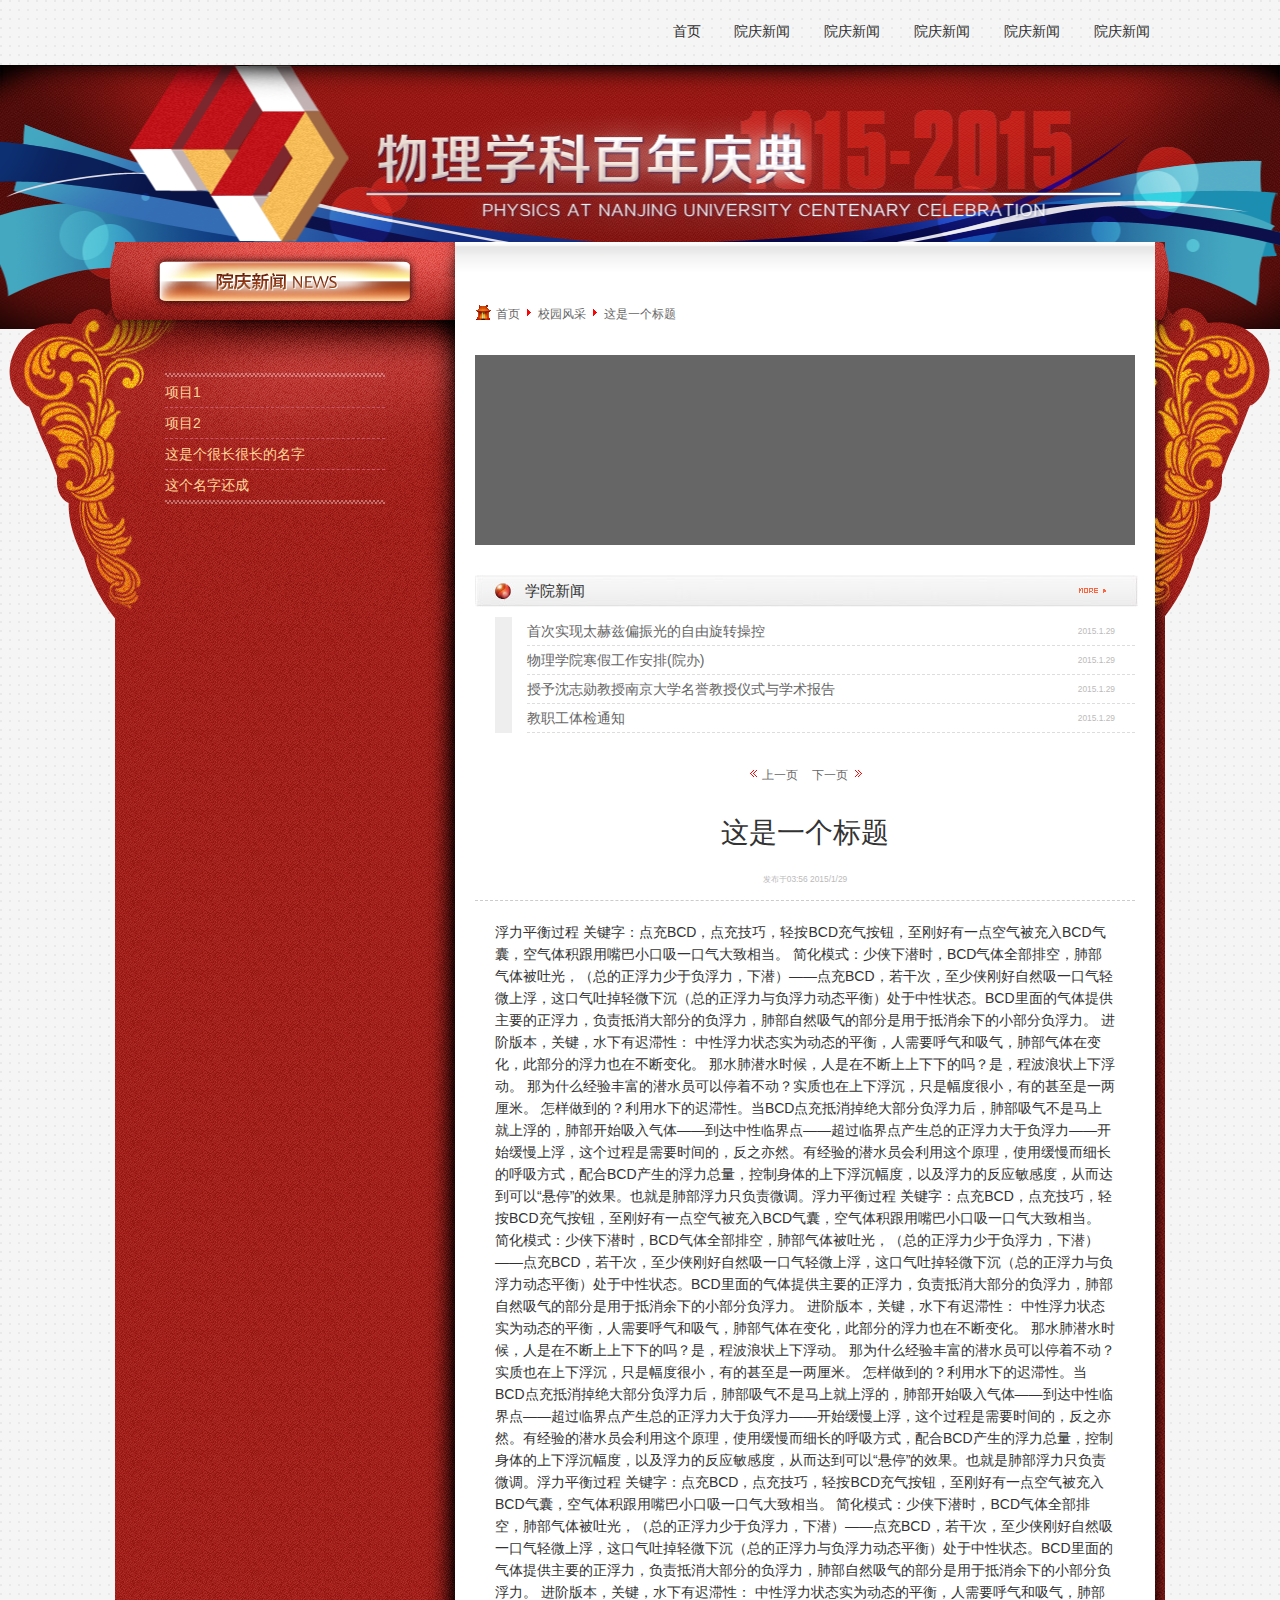
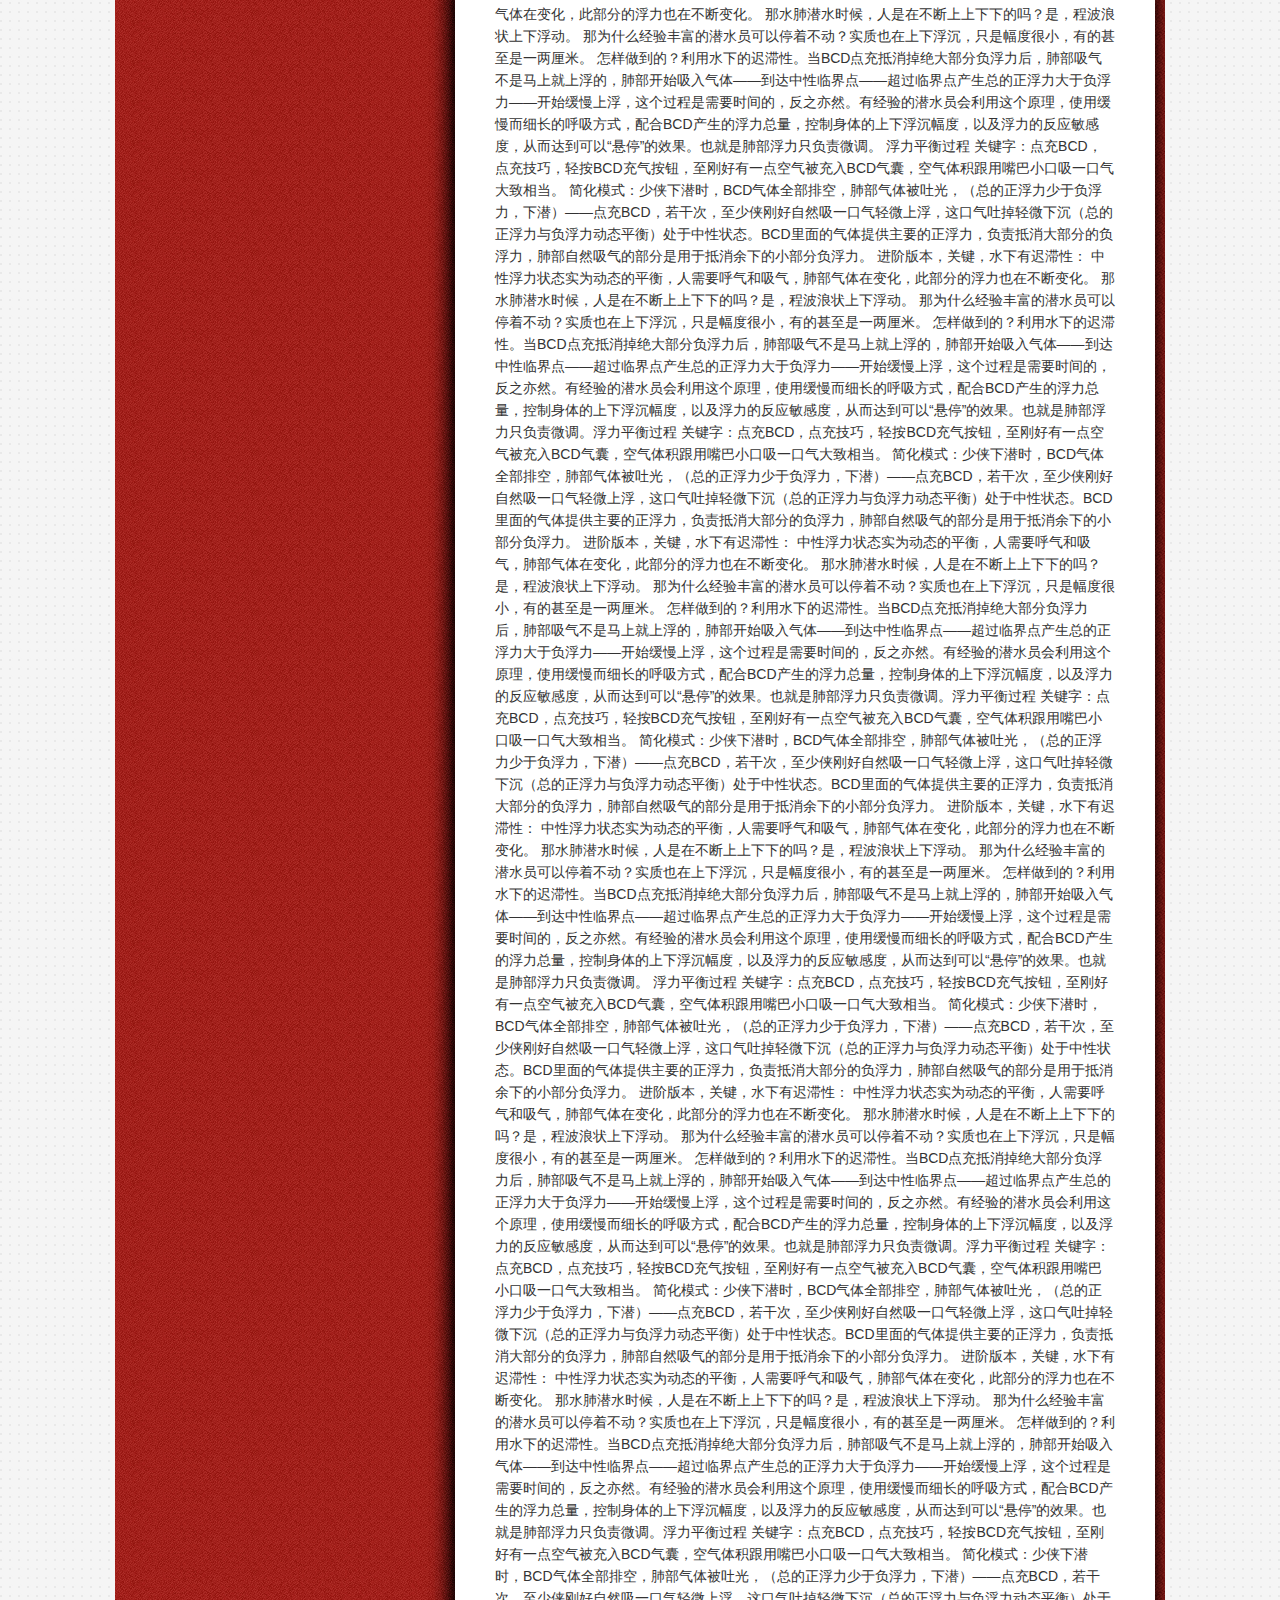
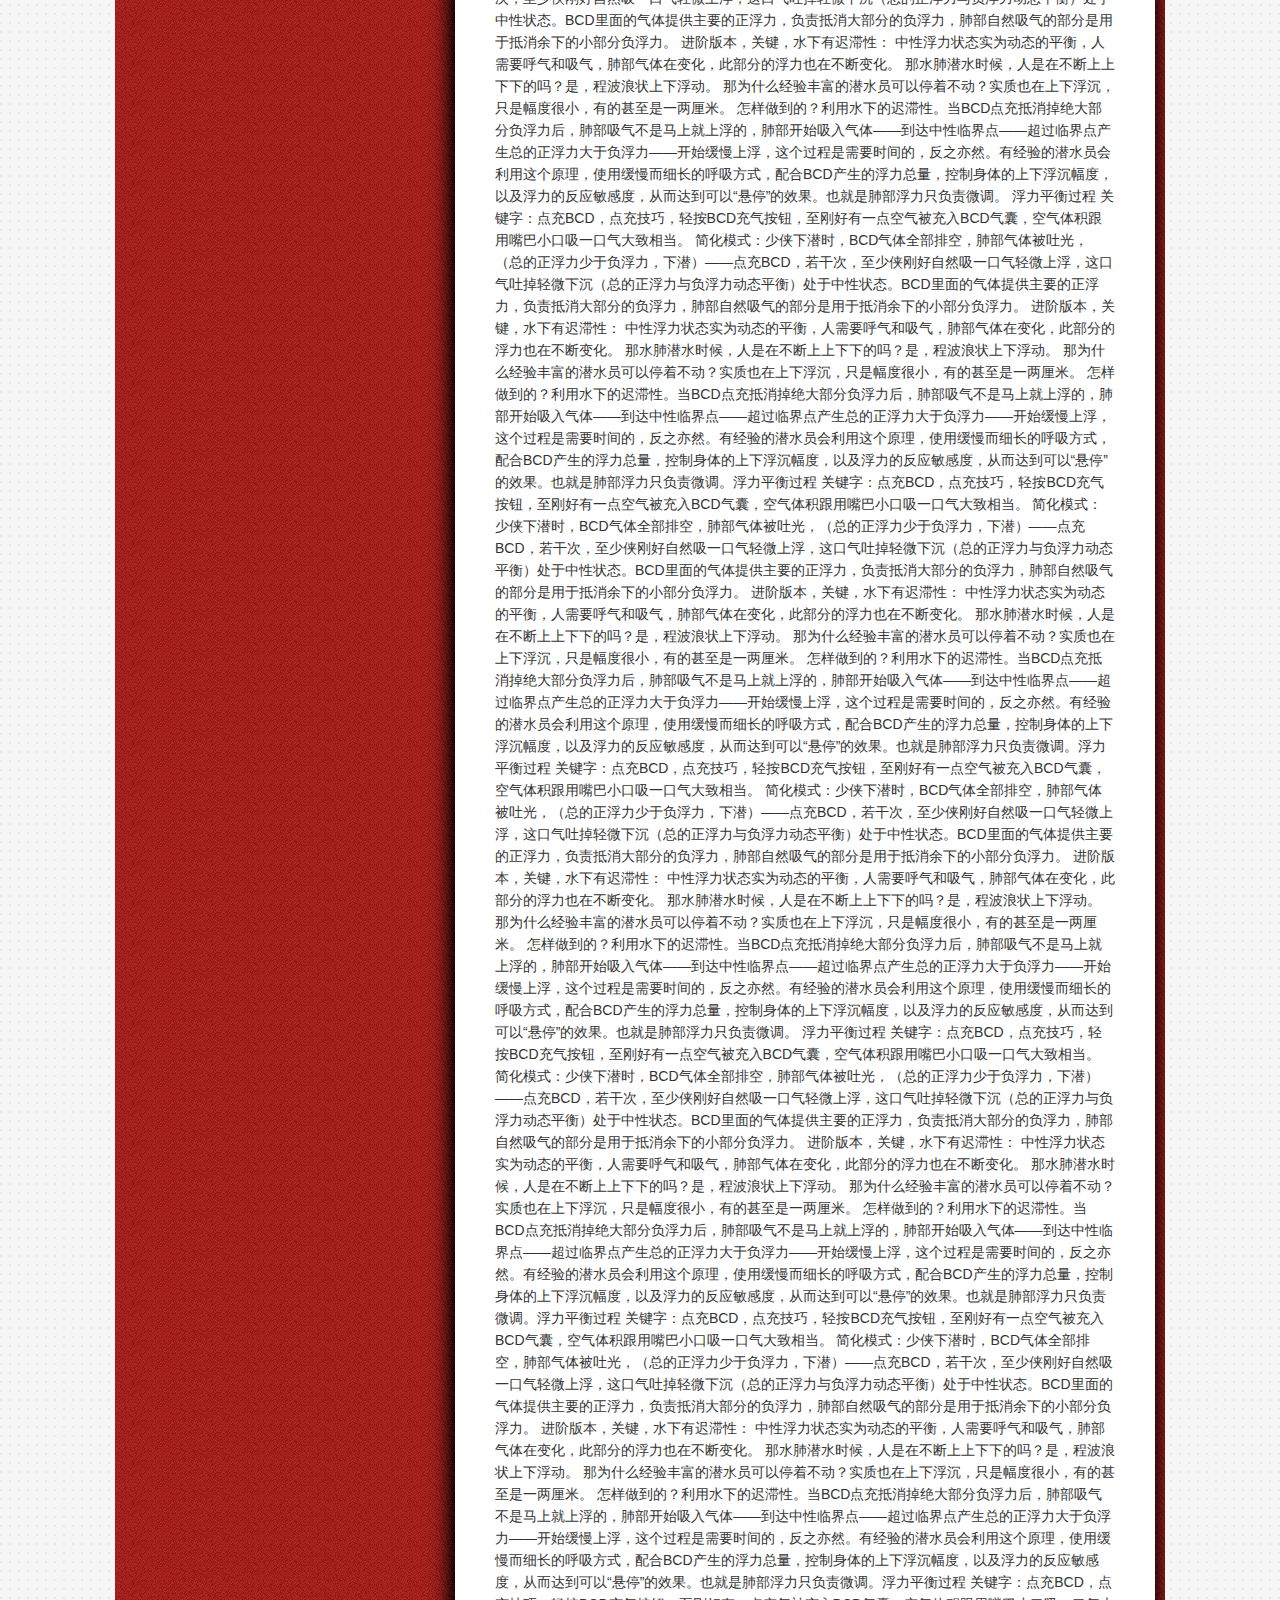
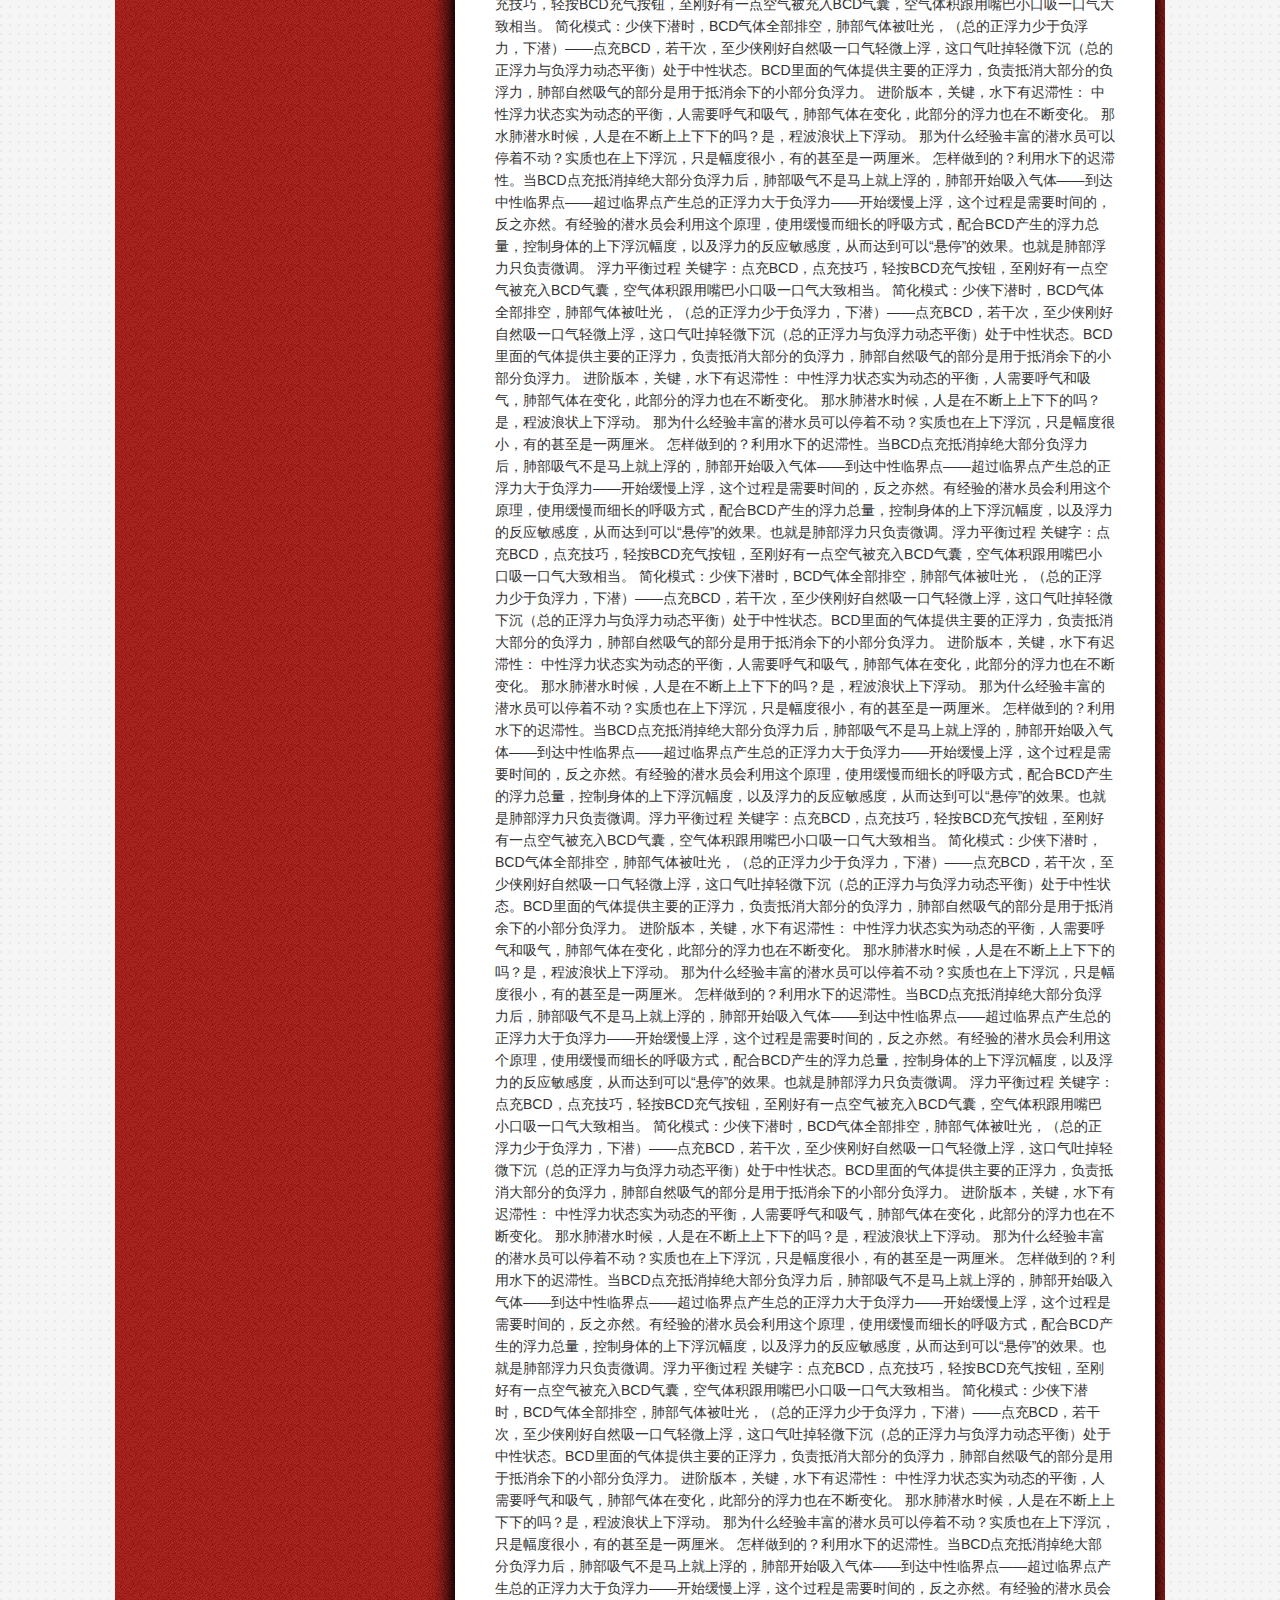
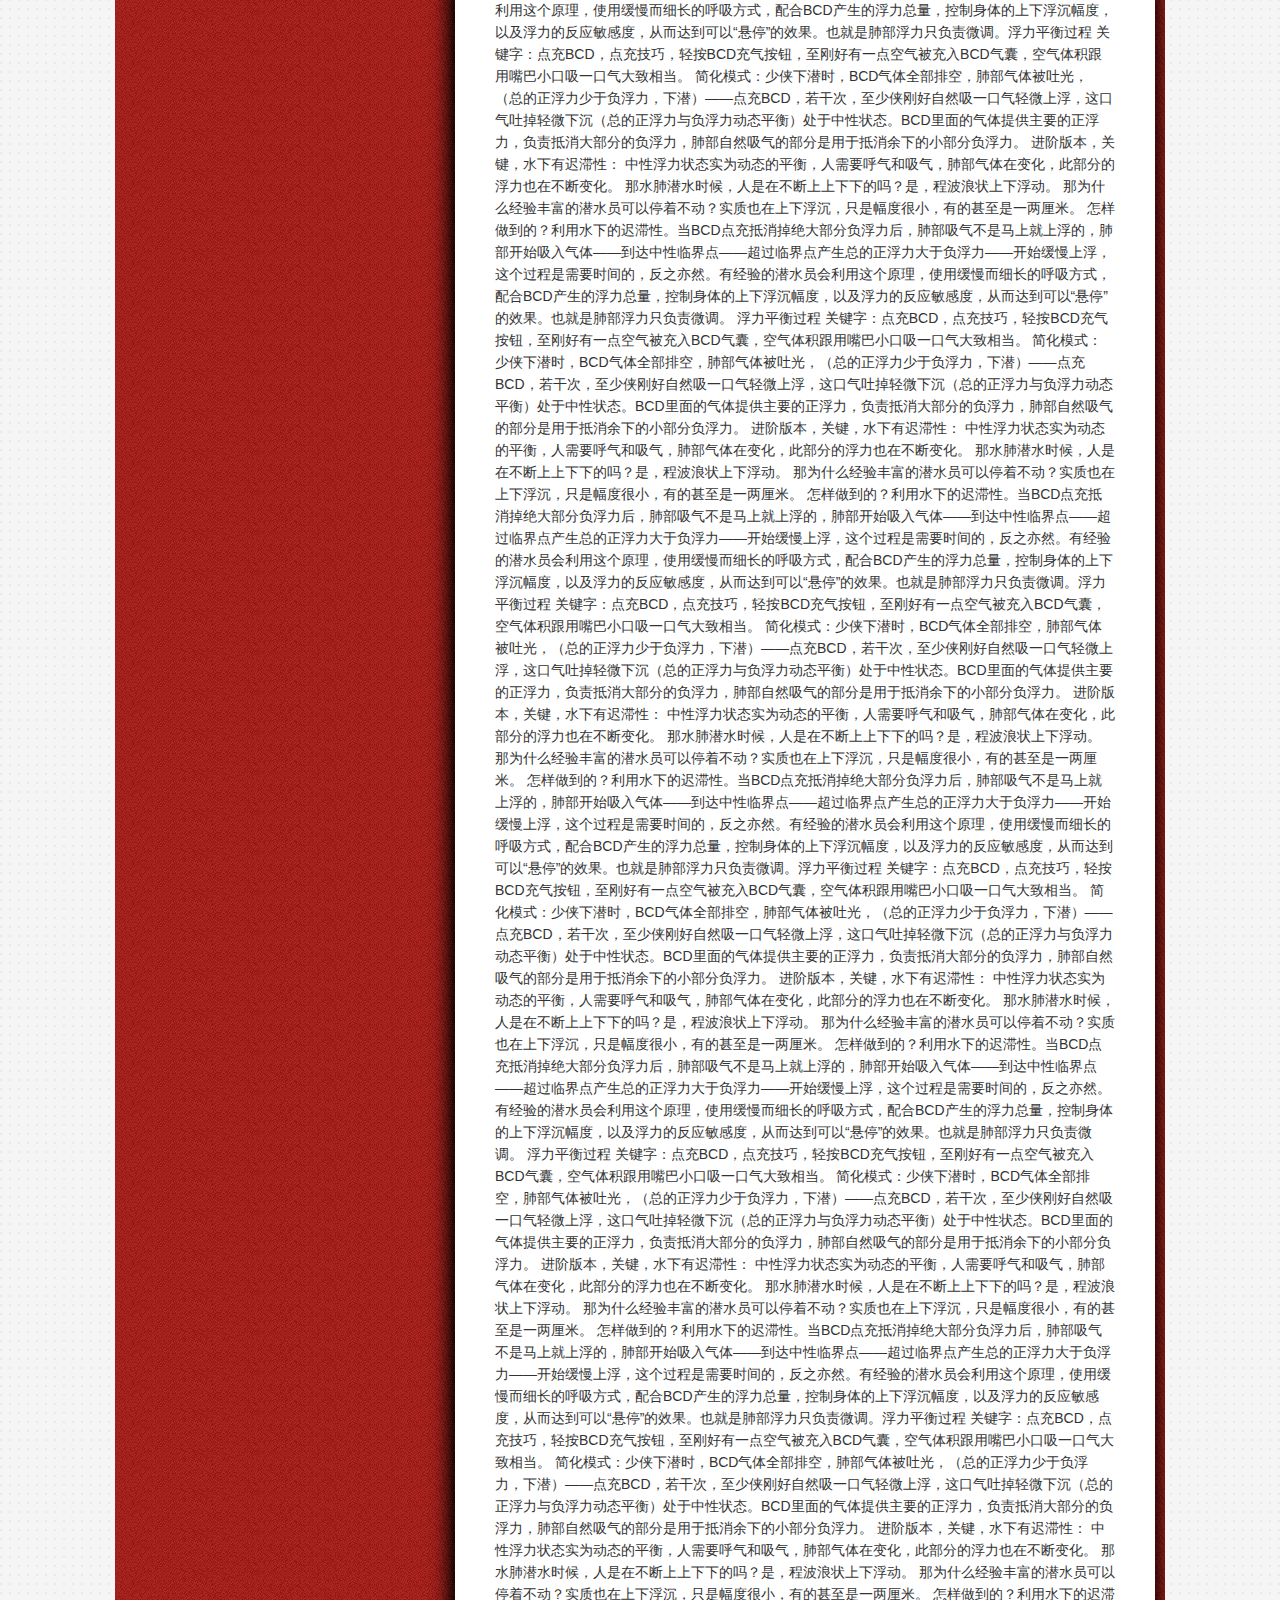
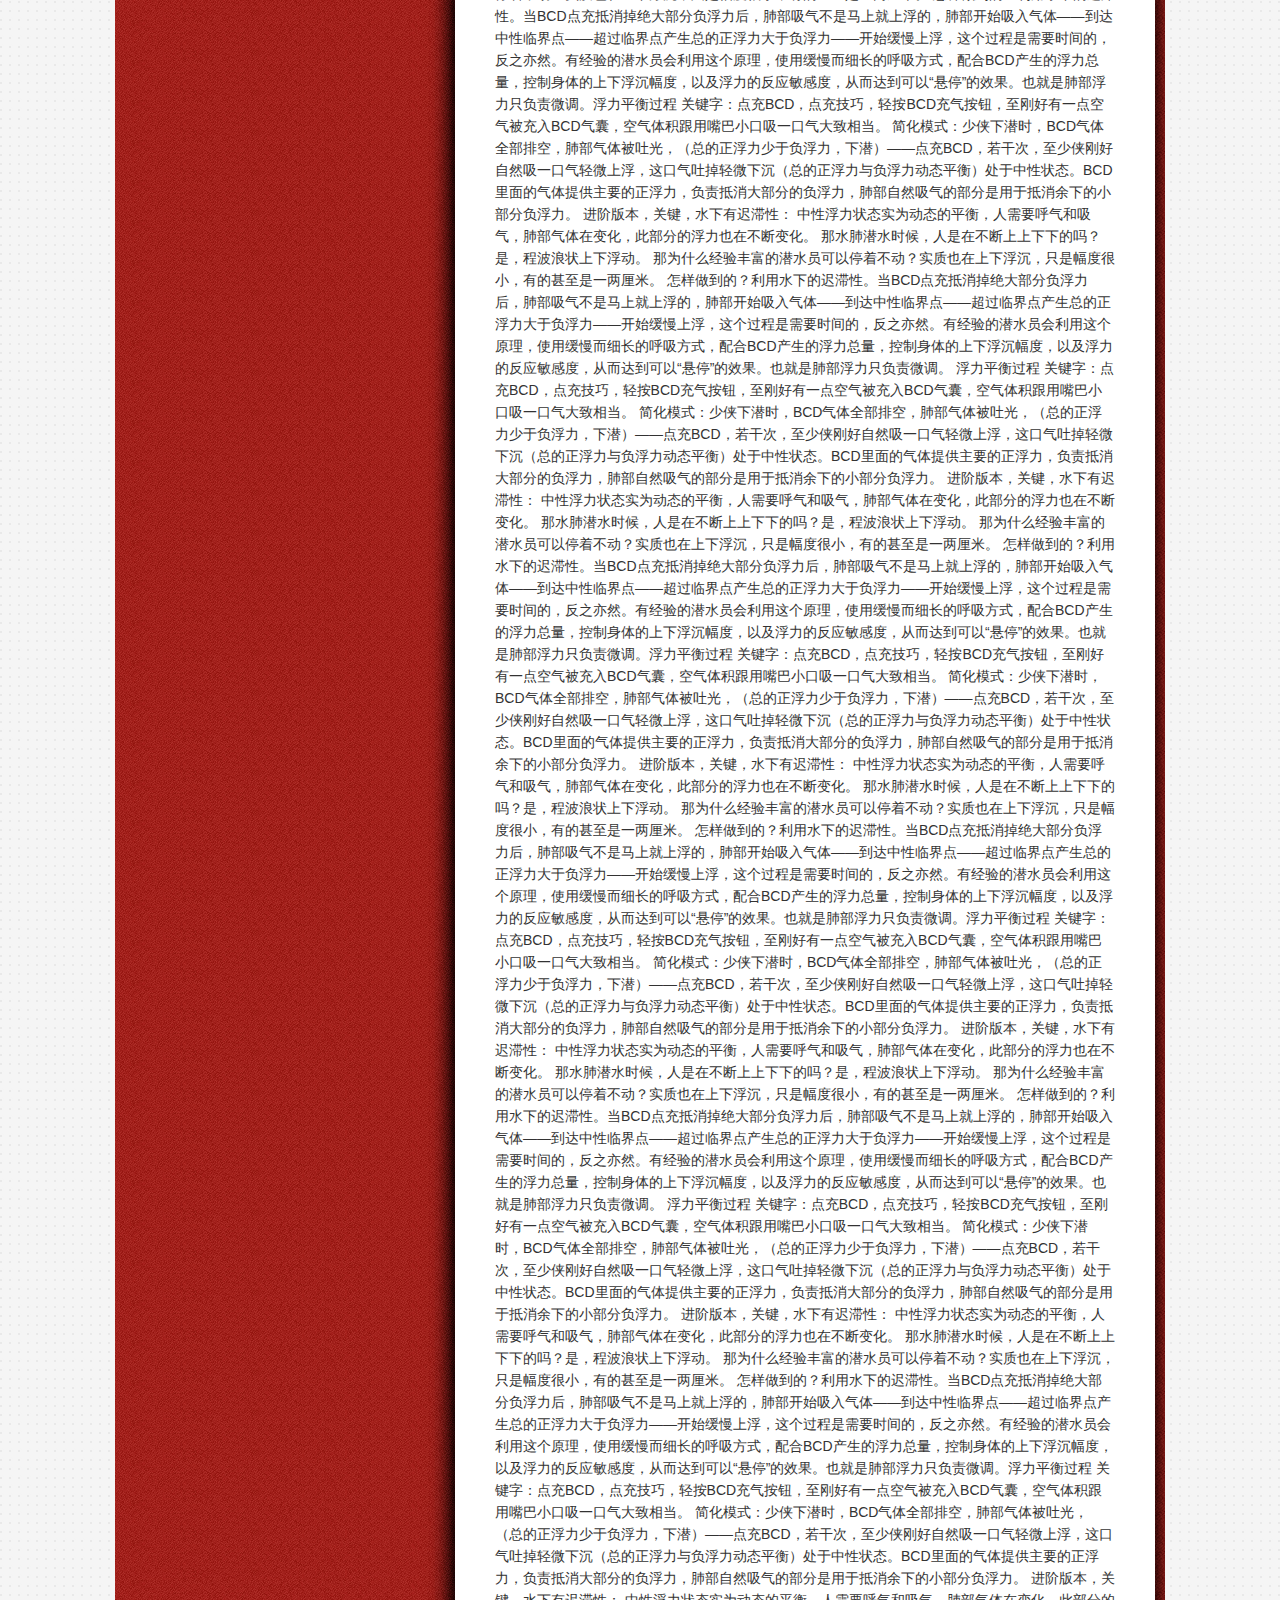
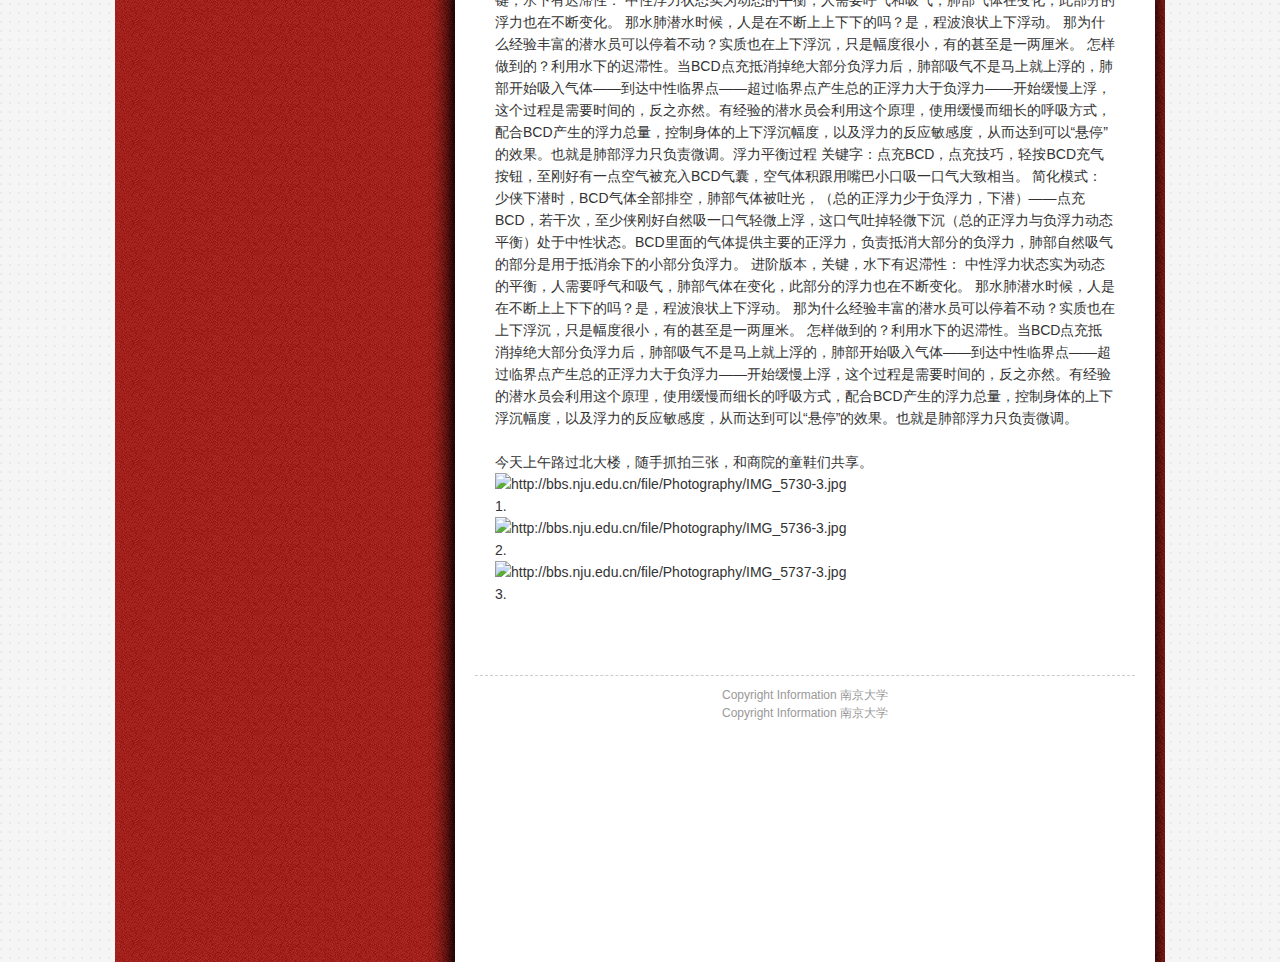
==== commit 5351571d: "add title img" ====
--- a/index.html
+++ b/index.html
@@ -28,6 +28,7 @@
 
     <div id="banner">
         <div id="banner-left"></div>
+        <div id="title"></div>
         <div id="banner-right"></div>
     </div>
 
--- a/css/index.css
+++ b/css/index.css
@@ -80,8 +80,8 @@
     width: 1050px;
     min-height: 100%;
     margin: 0 auto;
-    margin-top: 200px;
-    margin-bottom: -201px;
+    margin-top: 242px;
+    margin-bottom: -243px;
 }
 #sidebar
 {
@@ -118,7 +118,7 @@
 #header #decor-left
 {
     position: absolute;
-    top: 200px;
+    top: 242px;
     left: -106px;
 
     width: 107px;
@@ -127,11 +127,19 @@
 #header #decor-right
 {
     position: absolute;
-    top: 200px;
+    top: 242px;
     right: -105px;
 
     width: 115px;
     height: 380px;
+}
+#title
+{
+    position: absolute;
+    width: 100%;
+    background: no-repeat url('../img/title.png')  center;
+    height: 241px;
+    
 }
 
 /* ======= Navbar ======= */
